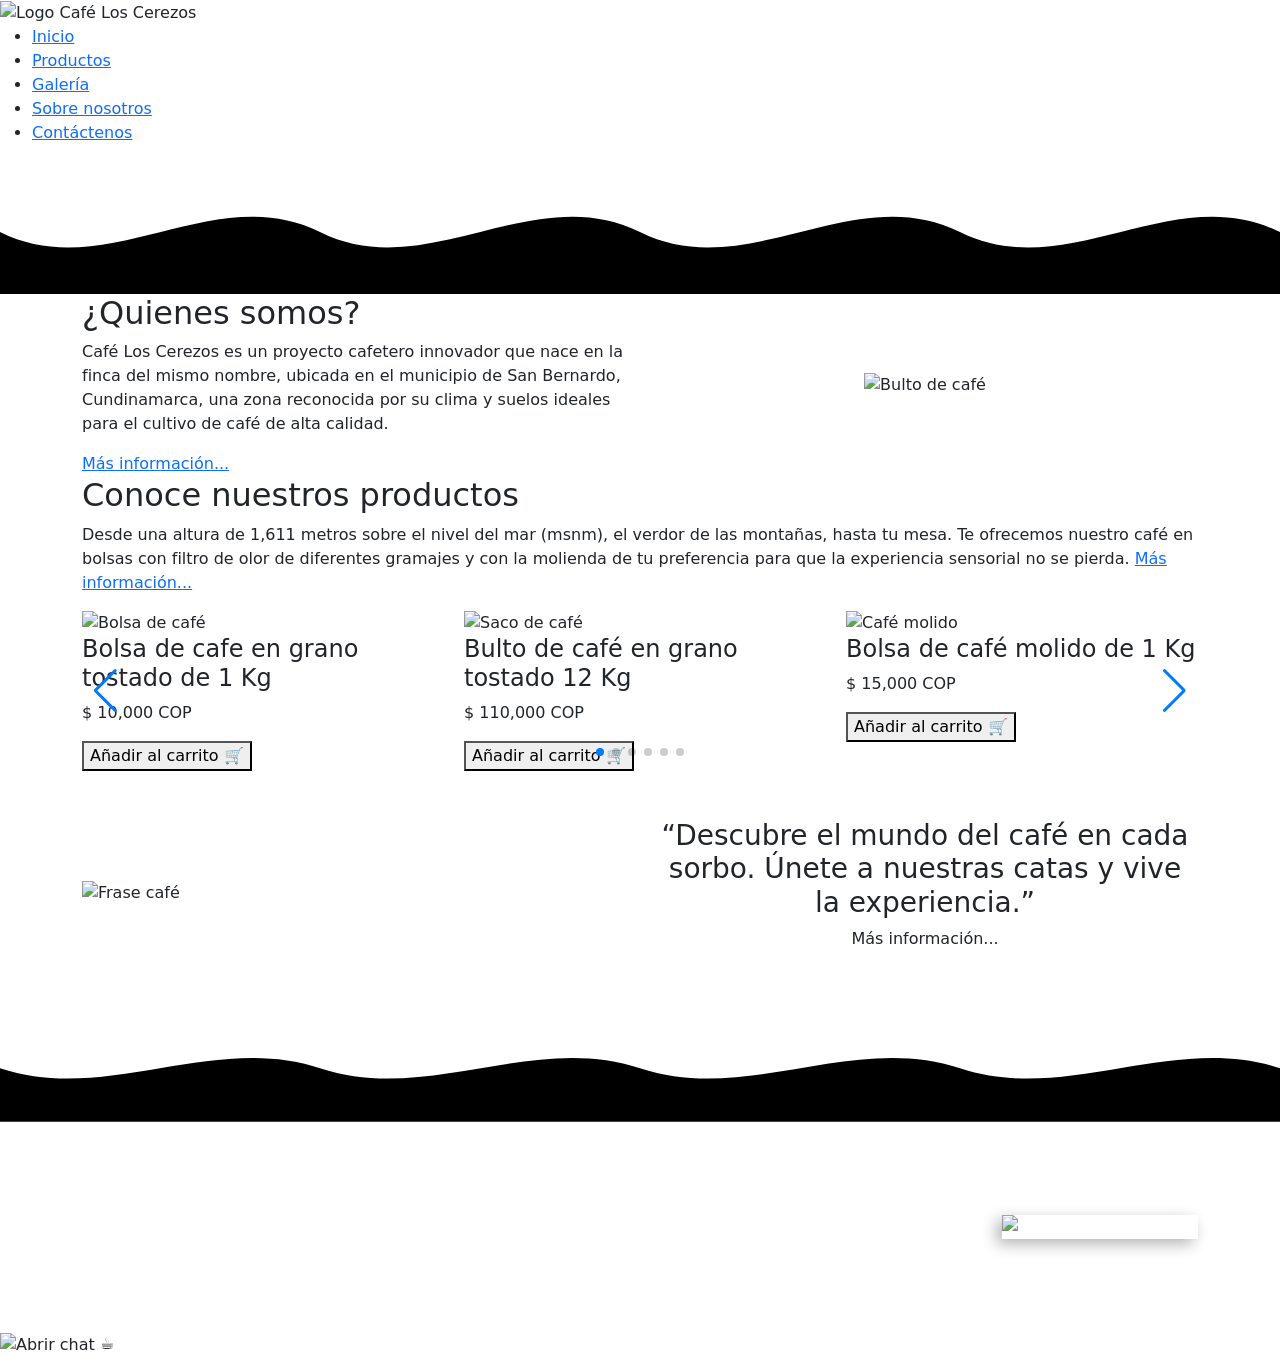
==== templates/index.html @ 47f3bdf9 "Add files via upload" ====
<!DOCTYPE html>
<html lang="es">

<head>
    <meta charset="UTF-8">
    <meta name="viewport" content="width=device-width, initial-scale=1">
    <title>Café Los Cerezos</title>

    <!-- FAVICON -->
    <link rel="icon" href="Logo-cafe.png" type="image/png">

    <!-- TIPOGRAFÍA -->
    <link href="https://fonts.googleapis.com/css2?family=Caveat+Brush&display=swap" rel="stylesheet">

    <!-- ESTILOS -->
    <link href="https://cdn.jsdelivr.net/npm/bootstrap@5.3.2/dist/css/bootstrap.min.css" rel="stylesheet">
    
    <!-- NUEVO: ESTILOS DE SWIPER (SLIDER HORIZONTAL) -->
    <link rel="stylesheet" href="https://cdn.jsdelivr.net/npm/swiper@11/swiper-bundle.min.css" />
    
    <link rel="stylesheet" href="inicio.css">

    <!-- ICONOS DE BOOTSTRAP -->
    <link rel="stylesheet" href="https://cdn.jsdelivr.net/npm/bootstrap-icons@1.11.3/font/bootstrap-icons.min.css">

</head>

<body>

<!-- PORTADA -->
<header class="hero">
    <!-- LOGO -->
    <div class="logo-vertical">
        <img src="Logo-cafe.png" alt="Logo Café Los Cerezos">
    </div>

  <!-- MENÚ-->
<nav class="menu">
    <ul>
        <li><a href="index.html">Inicio</a></li>
        <!-- Te lleva a la sección de productos en el inicio -->
        <li><a href="index.html#productos">Productos</a></li> 
        <!-- Te lleva a la página independiente de galería -->
        <li><a href="Galeria.html">Galería</a></li>
        <!-- Te lleva a la sección de Quiénes Somos en el inicio -->
        <li><a href="index.html#quienes">Sobre nosotros</a></li>
        <!-- Te lleva al footer de contacto en el inicio -->
        <li><a href="index.html#contacto">Contáctenos</a></li>
    </ul>
</nav>

    <!-- ONDA -->
    <div class="onda-svg">
        <svg viewBox="0 0 1440 150" preserveAspectRatio="none">
            <path d="M0,80 
            C120,140 240,20 360,80 
            C480,140 600,20 720,80 
            C840,140 960,20 1080,80 
            C1200,140 1320,20 1440,80 
            L1440,150 L0,150 Z">
            </path>
        </svg>
    </div>

</header>

<!-- CONTENIDO -->
<div class="contenido">

<!-- QUIÉNES SOMOS -->
    <section id="quienes" class="quienes">
        <div class="container">
             <div class="row align-items-center"> 

                <!-- Columna de Texto -->
                <div class="col-md-6">
                    
                    <!-- El título de quienes somos -->
                    <h2 class="titulo-quienes">¿Quienes somos?</h2>
                    
                    <!-- Tarjeta de Texto debajo -->
                    <div class="card-texto-quienes">
                        <p class="parrafo-quienes">
                            Café Los Cerezos es un proyecto cafetero innovador que nace en la finca del mismo nombre, ubicada en el municipio de San Bernardo, Cundinamarca, una zona reconocida por su clima y suelos ideales para el cultivo de café de alta calidad.
                        </p>
                        <a href="#" class="link-quienes-mas">Más información...</a>
                    </div>

                </div>

                <!-- Columna de Imagen -->
                <div class="col-md-6 text-center">
                    <img src="Cafe y taza.png" class="img-cafe-quienes" alt="Bulto de café">
                </div>

            </div>
        </div>
    </section>

    <!-- PRODUCTOS -->
<section id="productos" class="container">

        <!-- CONTENEDOR PARA CENTRAR EL TÍTULO CON LA FRANJA NARANJA-->
        <div class="contenedor-titulo-productos">
            <h2 class="section-titulo">
                Conoce nuestros productos
            </h2>
        </div>

        <!-- TEXTO DESCRIPCIÓN -->
        <p class="text-intro-productos">
            Desde una altura de 1,611 metros sobre el nivel del mar (msnm), el verdor de las montañas, hasta tu mesa. 
            Te ofrecemos nuestro café en bolsas con filtro de olor de diferentes gramajes y con la molienda de tu preferencia 
            para que la experiencia sensorial no se pierda.
            <a href="#" class="link-mas-info">Más información...</a>
        </p>


        <!-- SLIDER DE PRODUCTOS -->
        <div class="swiper swiper-productos">
            <div class="swiper-wrapper">

                <!-- PRODUCTO 1: Bolsa de cafe -->
                <div class="swiper-slide">
                    <div class="contenedor-producto-mockup">
                        <div class="producto-visual">
                            <div class="circulo-verde-productos">
                                <img src="Bolsa de cafe.png" class="img-producto-dorado" alt="Bolsa de café">
                            </div>
                        </div>
                        <div class="producto-info-container">
                            <div class="tarjeta-blanca-info">
                                <h4 class="producto-titulo-mockup">Bolsa de cafe en grano tostado de 1 Kg</h4>
                                <p class="producto-precio-mockup">$ 10,000 COP</p>
                            </div>
                            <button class="btn-carrito-mockup">
                                <span class="texto-btn">Añadir al carrito</span>
                                <span class="icono-carrito-badge">🛒</span>
                            </button>
                        </div>
                    </div>
                </div>

                <!-- PRODUCTO 2: Bulto de café -->
                <div class="swiper-slide">
                    <div class="contenedor-producto-mockup">
                        <div class="producto-visual">
                            <div class="circulo-verde-productos">
                                <img src="Bulto de cafe.png" class="img-producto-dorado" alt="Saco de café">
                            </div>
                        </div>
                        <div class="producto-info-container">
                            <div class="tarjeta-blanca-info">
                                <h4 class="producto-titulo-mockup">Bulto de café en grano tostado 12 Kg</h4>
                                <p class="producto-precio-mockup">$ 110,000 COP</p>
                            </div>
                            <button class="btn-carrito-mockup">
                                <span class="texto-btn">Añadir al carrito</span>
                                <span class="icono-carrito-badge">🛒</span>
                            </button>
                        </div>
                    </div>
                </div>

                <!-- PRODUCTO 3: Bolsa de café molido -->
                <div class="swiper-slide">
                    <div class="contenedor-producto-mockup">
                        <div class="producto-visual">
                            <div class="circulo-verde-productos">
                                <img src="Cafe molido.png" class="img-producto-dorado" alt="Café molido">
                            </div>
                        </div>
                        <div class="producto-info-container">
                            <div class="tarjeta-blanca-info">
                                <h4 class="producto-titulo-mockup">Bolsa de café molido de 1 Kg</h4>
                                <p class="producto-precio-mockup">$ 15,000 COP</p>
                            </div>
                            <button class="btn-carrito-mockup">
                                <span class="texto-btn">Añadir al carrito</span>
                                <span class="icono-carrito-badge">🛒</span>
                            </button>
                        </div>
                    </div>
                </div>
                <!-- PRODUCTO 4: Taza de cafe -->
                <div class="swiper-slide">
                    <div class="contenedor-producto-mockup">
                        <div class="producto-visual">
                            <div class="circulo-verde-productos">
                                <img src="Taza de cafe.png" class="img-producto-dorado" alt="Taza de cafe">
                            </div>
                        </div>
                        <div class="producto-info-container">
                            <div class="tarjeta-blanca-info">
                                <h4 class="producto-titulo-mockup">Taza de cafe</h4>
                                <p class="producto-precio-mockup">$ 30,000 COP</p>
                            </div>
                            <button class="btn-carrito-mockup">
                                <span class="texto-btn">Añadir al carrito</span>
                                <span class="icono-carrito-badge">🛒</span>
                            </button>
                        </div>
                    </div>
                </div>
                <!-- PRODUCTO 5: Vaso para bebidas calientes o frias-->
                <div class="swiper-slide">
                    <div class="contenedor-producto-mockup">
                        <div class="producto-visual">
                            <div class="circulo-verde-productos">
                                <img src="Vaso para bebidas calientes o frias.png" class="img-producto-dorado" alt="Vaso para bebidas frias o calientes">
                            </div>
                        </div>
                        <div class="producto-info-container">
                            <div class="tarjeta-blanca-info">
                                <h4 class="producto-titulo-mockup">Vaso para bebidas calientes o frias</h4>
                                <p class="producto-precio-mockup">$ 45,000 COP</p>
                            </div>
                            <button class="btn-carrito-mockup">
                                <span class="texto-btn">Añadir al carrito</span>
                                <span class="icono-carrito-badge">🛒</span>
                            </button>
                        </div>
                    </div>
                </div>
                <!-- PRODUCTO 2: Gorras personalizadas -->
                <div class="swiper-slide">
                    <div class="contenedor-producto-mockup">
                        <div class="producto-visual">
                            <div class="circulo-verde-productos">
                                <img src="Gorras personalizadas.png" class="img-producto-dorado" alt="Gorras personalizadas">
                            </div>
                        </div>
                        <div class="producto-info-container">
                            <div class="tarjeta-blanca-info">
                                <h4 class="producto-titulo-mockup">Gorras personalizadas</h4>
                                <p class="producto-precio-mockup">$ 50,000 COP</p>
                            </div>
                            <button class="btn-carrito-mockup">
                                <span class="texto-btn">Añadir al carrito</span>
                                <span class="icono-carrito-badge">🛒</span>
                            </button>
                        </div>
                    </div>
                </div>
            </div> <!-- Cierre -->

            <!-- ELEMENTOS DE NAVEGACIÓN Y PAGINACIÓN DE SWIPER -->

            <div class="swiper-pagination"></div>
            <div class="swiper-button-next"></div>
            <div class="swiper-button-prev"></div>
        </div>

    </section>
</div>

<!-- FRASE -->
<section class="frase-cafe my-5">
    <div class="container">
        <div class="row align-items-center">
            <!-- IMAGEN -->
            <div class="col-md-6">
                <img src="Bulto de cafe.png" class="img-fluid img-frase" alt="Frase café">
            </div>
            <!-- TEXTO -->
            <div class="col-md-6 text-center">
                <h3 class="texto-frase">
                    “Descubre el mundo del café en cada sorbo.
                    Únete a nuestras catas y vive la experiencia.”
                </h3>
                <p class="mas-info">
                    Más información...
                </p>
            </div>
        </div>
    </div>
</section>

<!-- ONDA FOOTER -->
<div class="onda-footer">
    <svg viewBox="0 0 1440 120" preserveAspectRatio="none">
        <path d="M0,60 
        C120,100 240,20 360,60 
        C480,100 600,20 720,60 
        C840,100 960,20 1080,60 
        C1200,100 1320,20 1440,60 
        L1440,120 L0,120 Z">
        </path>
    </svg>
</div>

<!-- FOOTER -->
<footer id="contacto" class="footer-cafe text-white py-5">
    <div class="container">
        <div class="row align-items-center">
            <!-- Columna Izquierda: Datos de contacto -->
            <div class="col-md-8 text-start">
    <div class="row g-4">
        <!-- Correo -->
        <div class="col-sm-6 d-flex align-items-center">
            <div class="border rounded-circle d-flex align-items-center justify-content-center me-3" style="width: 45px; height: 45px; border-color: rgba(255,255,255,0.3) !important;">
                <i class="bi bi-envelope fs-5"></i>
            </div>
            <div>
                <p class="mb-0 fw-bold" style="font-size: 0.85rem; opacity: 0.8;">Correo electrónico</p>
                <p class="mb-0">cafeloscerezos@gmail.com</p>
            </div>
        </div>
        <!-- Teléfono -->
        <div class="col-sm-6 d-flex align-items-center">
            <div class="border rounded-circle d-flex align-items-center justify-content-center me-3" style="width: 45px; height: 45px; border-color: rgba(255,255,255,0.3) !important;">
                <i class="bi bi-telephone fs-5"></i>
            </div>
            <div>
                <p class="mb-0 fw-bold" style="font-size: 0.85rem; opacity: 0.8;">Teléfono</p>
                <p class="mb-0">3215413928</p>
            </div>
        </div>
        <!-- Web -->
        <div class="col-sm-6 d-flex align-items-center">
            <div class="border rounded-circle d-flex align-items-center justify-content-center me-3" style="width: 45px; height: 45px; border-color: rgba(255,255,255,0.3) !important;">
                <i class="bi bi-globe fs-5"></i>
            </div>
            <div>
                <p class="mb-0 fw-bold" style="font-size: 0.85rem; opacity: 0.8;">Página web</p>
                <p class="mb-0">www.cafeloscerezos.com</p>
            </div>
        </div>
        <!-- Instagram -->
        <div class="col-sm-6 d-flex align-items-center">
            <div class="border rounded-circle d-flex align-items-center justify-content-center me-3" style="width: 45px; height: 45px; border-color: rgba(255,255,255,0.3) !important;">
                <i class="bi bi-instagram fs-5"></i>
            </div>
            <div>
                <p class="mb-0 fw-bold" style="font-size: 0.85rem; opacity: 0.8;">Instagram</p>
                <p class="mb-0">@cafeloscerezos</p>
            </div>
        </div>
    </div>
</div>

            <!-- Columna Derecha: Bloque del Logo -->
            <div class="col-md-4 text-md-end text-center mt-4 mt-md-0">
                  <div class="marca-footer d-inline-block">
                   <img src="Logo-cafe.png" alt="Logo Café Los Cerezos" style="width: 150px; box-shadow: -5px 5px 15px rgba(0, 0, 0, 0.3);">
            </div>
          </div>
        </div>
    </div>
</footer>

<!-- BOOTSTRAP -->
<script src="https://cdn.jsdelivr.net/npm/bootstrap@5.3.2/dist/js/bootstrap.bundle.min.js"></script>

<!-- NUEVO: SCRIPT DE SWIPER FUNCIONAMIENTO Y CARRUSEL -->
<script src="https://cdn.jsdelivr.net/npm/swiper@11/swiper-bundle.min.js"></script>

<!-- SCRIPT CHATBOT-->
<script>


// 1. INICIALIZAR SWIPER PARA LOS PRODUCTOS
const swiperProductos = new Swiper('.swiper-productos', {
    slidesPerView: 1,      /* 1 producto en pantallas móviles */
    spaceBetween: 20,     /* Espacio entre productos */
    loop: true,            /* Infinito */
    grabCursor: true,      /* Cursor mano */
    

    // MOVIMIENTO AUTOMÁTICO //

    autoplay: {
        delay: 3000,                  /* Se desliza cada 3 segundos*/
        disableOnInteraction: false,   /* No se detiene aunque el usuario lo mueva manualmente */
    },
    // FIN //

    navigation: {
        nextEl: '.swiper-button-next',
        prevEl: '.swiper-button-prev',
    },
    pagination: {
        el: '.swiper-pagination',
        clickable: true,
    },
    breakpoints: {
        768: {
            slidesPerView: 2, /* 2 productos en tablets */
            spaceBetween: 30
        },
        992: {
            slidesPerView: 3, /* 3 productos en computadoras */
            spaceBetween: 30
        }
    }
});


// 2. FUNCIONES DEL CHATBOT

function enviarMensaje() {
    let input = document.getElementById("mensaje");
    let mensaje = input.value.trim();
    let chat = document.getElementById("chat");

    if (mensaje === "") return;

    chat.innerHTML += `
        <div class="mensaje-user">${mensaje}</div>
    `;

    fetch("http://127.0.0.1:5000/chat", {
        method: "POST",
        headers: {
            "Content-Type": "application/json"
        },
        body: JSON.stringify({
            mensaje: mensaje
        })
    })
    .then(res => res.json())
    .then(data => {
        let respuesta = data.respuesta;
        let respuestaConLinks = respuesta.replace(
            /(https?:\/\/[^\s]+)/g,
            '<br><a href="$1" target="_blank" class="btn-link-chat">Abrir enlace ☕</a>'
        );

        chat.innerHTML += `
            <div class="mensaje-bot">${respuestaConLinks}</div>
        `;
        chat.scrollTop = chat.scrollHeight;
    })
    .catch(error => {
        console.error("Error:", error);
        chat.innerHTML += `
            <div class="mensaje-bot">
                Alejandra está fuera de servicio un momento ☕
            </div>
        `;
    });

    input.value = "";
}

// ENTER PARA ENVIAR MENSAJE

document.getElementById("mensaje").addEventListener("keypress", function(e) {
    if (e.key === "Enter") {
        enviarMensaje();
    }
});

// SALUDO AUTOMÁTICO AL CARGAR
window.onload = function() {
    let chat = document.getElementById("chat");
    chat.innerHTML += `
        <div class="mensaje-bot">
            ¡Hola! ☕ Soy Alejandra, tu barista virtual.
            ¿Te gustaría conocer nuestra historia o ver nuestros productos?
        </div>
    `;
};

// FUNCIÓN PARA MOSTRAR O OCULTAR LA VENTANA DE CHAT
function toggleChat() {
    let chatBox = document.getElementById("miChatBox");
    let chatToggle = document.querySelector(".chat-toggle");
    
    // Si la ventana está oculta, la mostramos y ocultamos el botón flotante
    if (chatBox.style.display === "none" || chatBox.style.display === "") {
        chatBox.style.display = "flex";
        chatToggle.style.display = "none";
    } else {
        // Si la ventana está abierta, la ocultamos y volvemos a mostrar el botón flotante
        chatBox.style.display = "none";
        chatToggle.style.display = "flex";
    }
}

</script>

<!-- BOTÓN FLOTANTE PARA ABRIR EL CHAT -->
<div class="chat-toggle" onclick="toggleChat()">
    <img src="Alejandra-avatar.jpeg" alt="Abrir chat" class="avatar-toggle">
    <span class="chat-badge-icon">☕</span>
</div>

<!-- CHATBOT -->
<div class="chat-box" id="miChatBox" style="display: none;">

    <div class="chat-header">
        <div class="avatar-container">
            <img src="Alejandra-avatar.jpeg" alt="Alejandra Barista Virtual" class="avatar-img">
        </div>
        <div class="chat-header-info">
            <span class="chat-name">Alejandra</span>
            <span class="chat-status">Barista Virtual</span>
        </div>
        <!-- BOTO DE CERRAR-->
        <button class="btn-cerrar-chat" onclick="toggleChat()">&times;</button>
    </div>

    <!-- IMPUT -->
    <div id="chat"></div>

    <input type="text" id="mensaje" placeholder="Escribe tu mensaje...">

    <button id="btn-enviar" onclick="enviarMensaje()">
        Enviar
    </button>

</div>

</body>
</html>
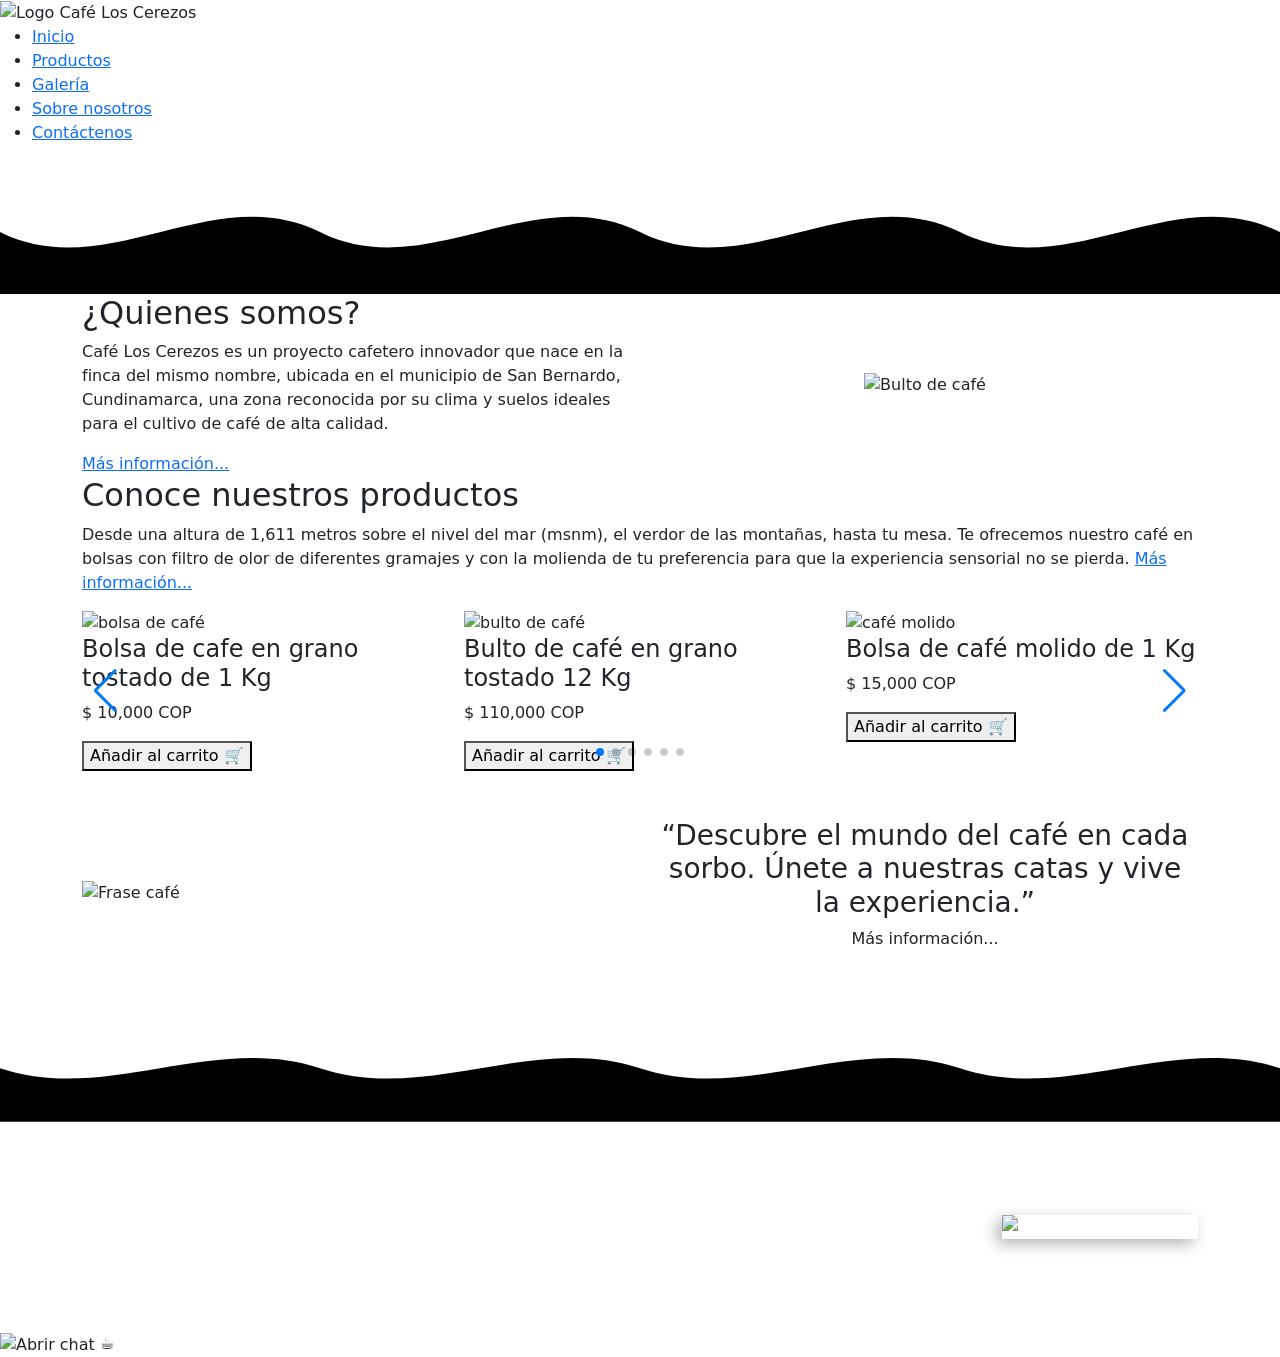
==== commit 0b4aefa3: "Update index.html" ====
--- a/templates/index.html
+++ b/templates/index.html
@@ -7,7 +7,7 @@
     <title>Café Los Cerezos</title>
 
     <!-- FAVICON -->
-    <link rel="icon" href="Logo-cafe.png" type="image/png">
+    <link rel="icon" href="logo-cafe.png" type="image/png">
 
     <!-- TIPOGRAFÍA -->
     <link href="https://fonts.googleapis.com/css2?family=Caveat+Brush&display=swap" rel="stylesheet">
@@ -31,7 +31,7 @@
 <header class="hero">
     <!-- LOGO -->
     <div class="logo-vertical">
-        <img src="Logo-cafe.png" alt="Logo Café Los Cerezos">
+        <img src="logo-cafe.png" alt="Logo Café Los Cerezos">
     </div>
 
   <!-- MENÚ-->
@@ -41,7 +41,7 @@
         <!-- Te lleva a la sección de productos en el inicio -->
         <li><a href="index.html#productos">Productos</a></li> 
         <!-- Te lleva a la página independiente de galería -->
-        <li><a href="Galeria.html">Galería</a></li>
+        <li><a href="galeria.html">Galería</a></li>
         <!-- Te lleva a la sección de Quiénes Somos en el inicio -->
         <li><a href="index.html#quienes">Sobre nosotros</a></li>
         <!-- Te lleva al footer de contacto en el inicio -->
@@ -90,7 +90,7 @@
 
                 <!-- Columna de Imagen -->
                 <div class="col-md-6 text-center">
-                    <img src="Cafe y taza.png" class="img-cafe-quienes" alt="Bulto de café">
+                    <img src="cafe y taza.png" class="img-cafe-quienes" alt="Bulto de café">
                 </div>
 
             </div>
@@ -125,7 +125,7 @@
                     <div class="contenedor-producto-mockup">
                         <div class="producto-visual">
                             <div class="circulo-verde-productos">
-                                <img src="Bolsa de cafe.png" class="img-producto-dorado" alt="Bolsa de café">
+                                <img src="bolsa de cafe.png" class="img-producto-dorado" alt="bolsa de café">
                             </div>
                         </div>
                         <div class="producto-info-container">
@@ -146,7 +146,7 @@
                     <div class="contenedor-producto-mockup">
                         <div class="producto-visual">
                             <div class="circulo-verde-productos">
-                                <img src="Bulto de cafe.png" class="img-producto-dorado" alt="Saco de café">
+                                <img src="bulto de cafe.png" class="img-producto-dorado" alt="bulto de café">
                             </div>
                         </div>
                         <div class="producto-info-container">
@@ -167,7 +167,7 @@
                     <div class="contenedor-producto-mockup">
                         <div class="producto-visual">
                             <div class="circulo-verde-productos">
-                                <img src="Cafe molido.png" class="img-producto-dorado" alt="Café molido">
+                                <img src="cafe molido.png" class="img-producto-dorado" alt="café molido">
                             </div>
                         </div>
                         <div class="producto-info-container">
@@ -187,7 +187,7 @@
                     <div class="contenedor-producto-mockup">
                         <div class="producto-visual">
                             <div class="circulo-verde-productos">
-                                <img src="Taza de cafe.png" class="img-producto-dorado" alt="Taza de cafe">
+                                <img src="taza de cafe.png" class="img-producto-dorado" alt="taza de cafe">
                             </div>
                         </div>
                         <div class="producto-info-container">
@@ -207,7 +207,7 @@
                     <div class="contenedor-producto-mockup">
                         <div class="producto-visual">
                             <div class="circulo-verde-productos">
-                                <img src="Vaso para bebidas calientes o frias.png" class="img-producto-dorado" alt="Vaso para bebidas frias o calientes">
+                                <img src="vaso para bebidas calientes o frias.png" class="img-producto-dorado" alt="vaso para bebidas frias o calientes">
                             </div>
                         </div>
                         <div class="producto-info-container">
@@ -227,7 +227,7 @@
                     <div class="contenedor-producto-mockup">
                         <div class="producto-visual">
                             <div class="circulo-verde-productos">
-                                <img src="Gorras personalizadas.png" class="img-producto-dorado" alt="Gorras personalizadas">
+                                <img src="gorras personalizadas.png" class="img-producto-dorado" alt="gorras personalizadas">
                             </div>
                         </div>
                         <div class="producto-info-container">
@@ -260,7 +260,7 @@
         <div class="row align-items-center">
             <!-- IMAGEN -->
             <div class="col-md-6">
-                <img src="Bulto de cafe.png" class="img-fluid img-frase" alt="Frase café">
+                <img src="bulto de cafe.png" class="img-fluid img-frase" alt="Frase café">
             </div>
             <!-- TEXTO -->
             <div class="col-md-6 text-center">
@@ -342,7 +342,7 @@
             <!-- Columna Derecha: Bloque del Logo -->
             <div class="col-md-4 text-md-end text-center mt-4 mt-md-0">
                   <div class="marca-footer d-inline-block">
-                   <img src="Logo-cafe.png" alt="Logo Café Los Cerezos" style="width: 150px; box-shadow: -5px 5px 15px rgba(0, 0, 0, 0.3);">
+                   <img src="logo-cafe.png" alt="Logo Café Los Cerezos" style="width: 150px; box-shadow: -5px 5px 15px rgba(0, 0, 0, 0.3);">
             </div>
           </div>
         </div>
@@ -482,7 +482,7 @@
 
 <!-- BOTÓN FLOTANTE PARA ABRIR EL CHAT -->
 <div class="chat-toggle" onclick="toggleChat()">
-    <img src="Alejandra-avatar.jpeg" alt="Abrir chat" class="avatar-toggle">
+    <img src="alejandra-avatar.jpeg" alt="Abrir chat" class="avatar-toggle">
     <span class="chat-badge-icon">☕</span>
 </div>
 
@@ -491,7 +491,7 @@
 
     <div class="chat-header">
         <div class="avatar-container">
-            <img src="Alejandra-avatar.jpeg" alt="Alejandra Barista Virtual" class="avatar-img">
+            <img src="alejandra-avatar.jpeg" alt="Alejandra Barista Virtual" class="avatar-img">
         </div>
         <div class="chat-header-info">
             <span class="chat-name">Alejandra</span>
@@ -513,4 +513,4 @@
 </div>
 
 </body>
-</html>+</html>
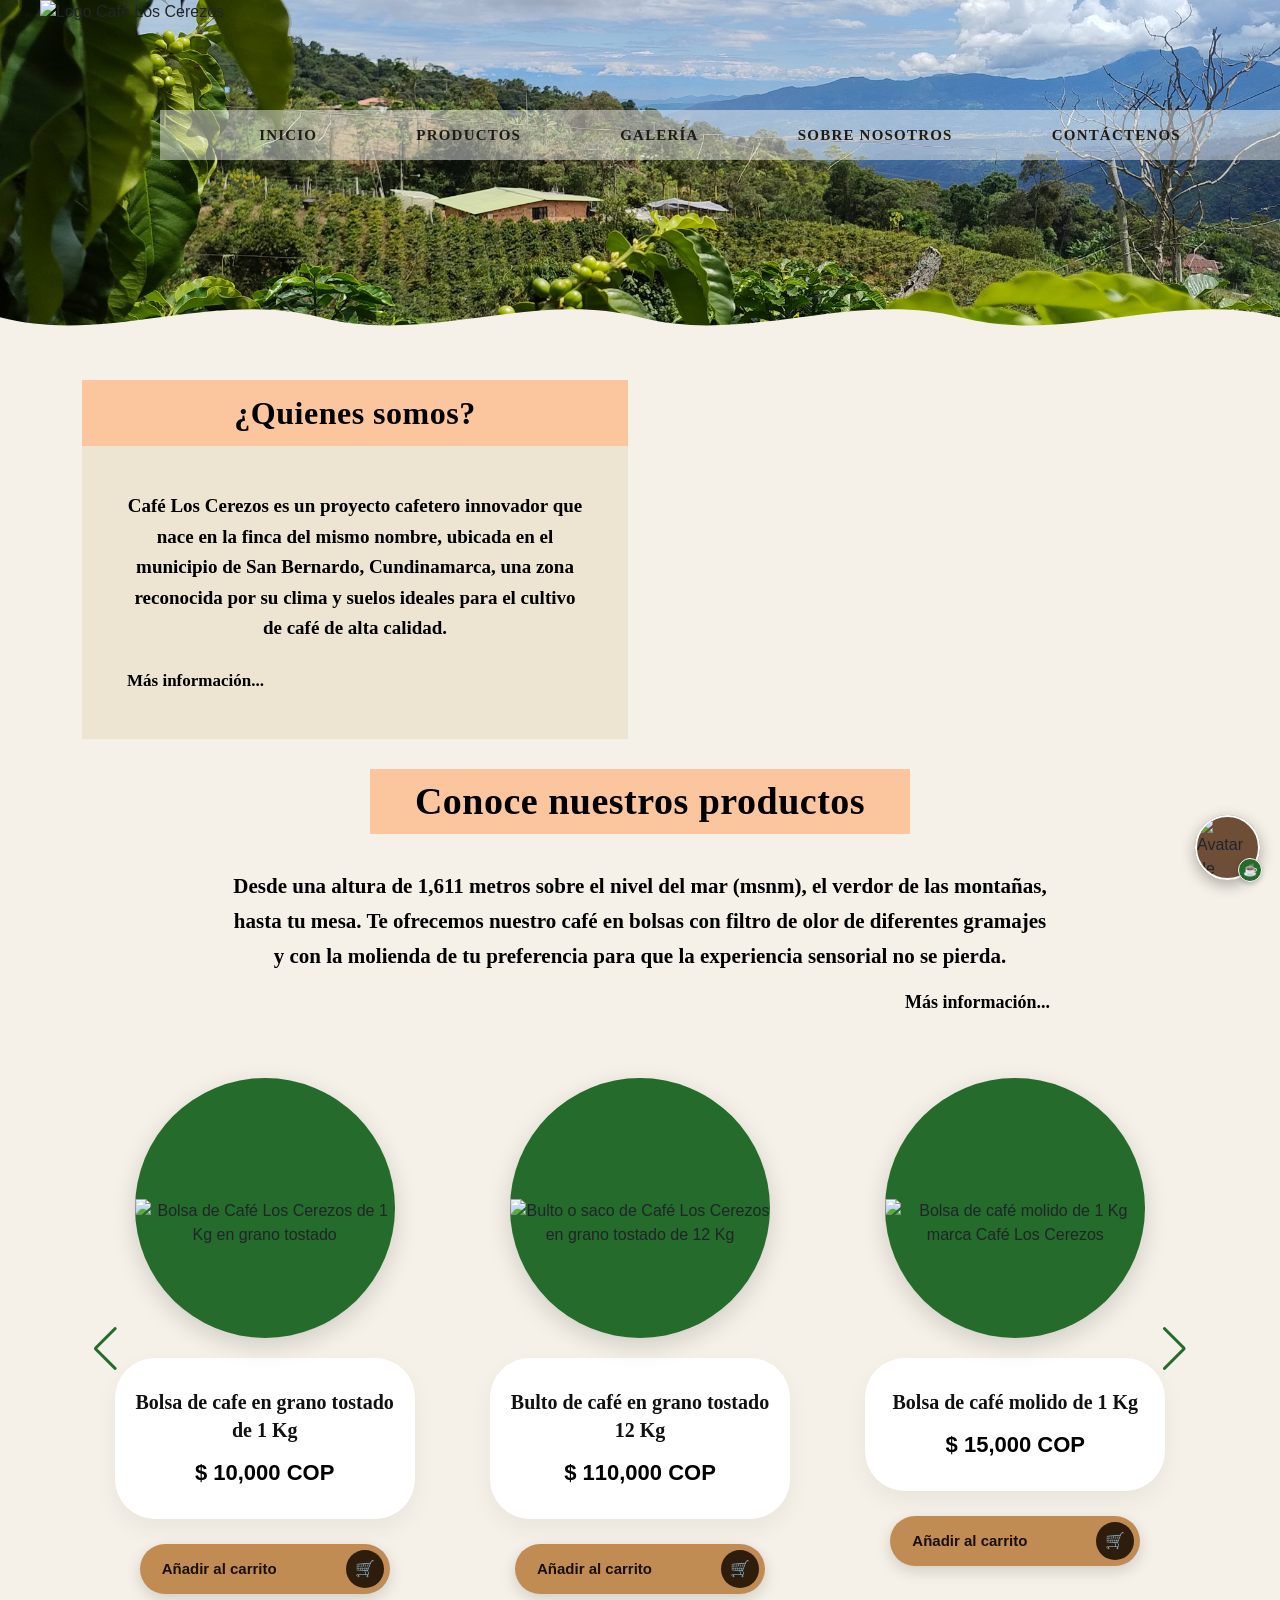
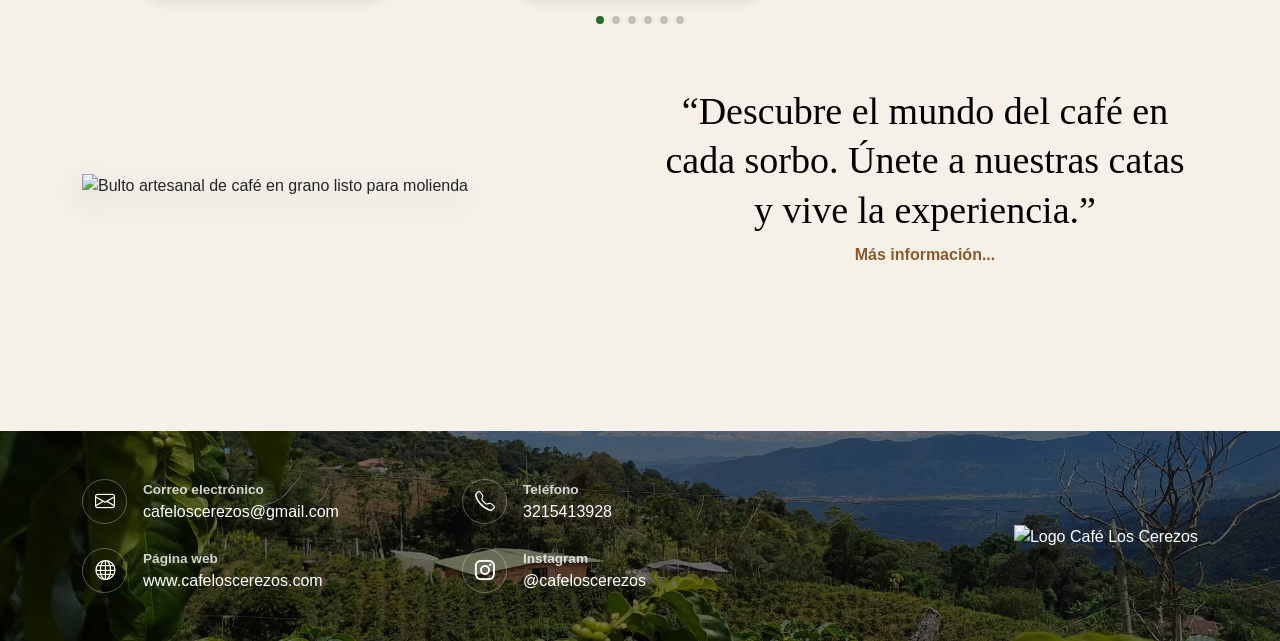
==== commit e6e4ba59: "Sincronizacion completa del proyecto con optimizacion SEO y Flask" ====
--- a/templates/index.html
+++ b/templates/index.html
@@ -1,516 +1,550 @@
-<!DOCTYPE html>
-<html lang="es">
-
-<head>
-    <meta charset="UTF-8">
-    <meta name="viewport" content="width=device-width, initial-scale=1">
-    <title>Café Los Cerezos</title>
-
-    <!-- FAVICON -->
-    <link rel="icon" href="logo-cafe.png" type="image/png">
-
-    <!-- TIPOGRAFÍA -->
-    <link href="https://fonts.googleapis.com/css2?family=Caveat+Brush&display=swap" rel="stylesheet">
-
-    <!-- ESTILOS -->
-    <link href="https://cdn.jsdelivr.net/npm/bootstrap@5.3.2/dist/css/bootstrap.min.css" rel="stylesheet">
-    
-    <!-- NUEVO: ESTILOS DE SWIPER (SLIDER HORIZONTAL) -->
-    <link rel="stylesheet" href="https://cdn.jsdelivr.net/npm/swiper@11/swiper-bundle.min.css" />
-    
-    <link rel="stylesheet" href="inicio.css">
-
-    <!-- ICONOS DE BOOTSTRAP -->
-    <link rel="stylesheet" href="https://cdn.jsdelivr.net/npm/bootstrap-icons@1.11.3/font/bootstrap-icons.min.css">
-
-</head>
-
-<body>
-
-<!-- PORTADA -->
-<header class="hero">
-    <!-- LOGO -->
-    <div class="logo-vertical">
-        <img src="logo-cafe.png" alt="Logo Café Los Cerezos">
-    </div>
-
-  <!-- MENÚ-->
-<nav class="menu">
-    <ul>
-        <li><a href="index.html">Inicio</a></li>
-        <!-- Te lleva a la sección de productos en el inicio -->
-        <li><a href="index.html#productos">Productos</a></li> 
-        <!-- Te lleva a la página independiente de galería -->
-        <li><a href="galeria.html">Galería</a></li>
-        <!-- Te lleva a la sección de Quiénes Somos en el inicio -->
-        <li><a href="index.html#quienes">Sobre nosotros</a></li>
-        <!-- Te lleva al footer de contacto en el inicio -->
-        <li><a href="index.html#contacto">Contáctenos</a></li>
-    </ul>
-</nav>
-
-    <!-- ONDA -->
-    <div class="onda-svg">
-        <svg viewBox="0 0 1440 150" preserveAspectRatio="none">
-            <path d="M0,80 
-            C120,140 240,20 360,80 
-            C480,140 600,20 720,80 
-            C840,140 960,20 1080,80 
-            C1200,140 1320,20 1440,80 
-            L1440,150 L0,150 Z">
-            </path>
-        </svg>
-    </div>
-
-</header>
-
-<!-- CONTENIDO -->
-<div class="contenido">
-
-<!-- QUIÉNES SOMOS -->
-    <section id="quienes" class="quienes">
-        <div class="container">
-             <div class="row align-items-center"> 
-
-                <!-- Columna de Texto -->
-                <div class="col-md-6">
-                    
-                    <!-- El título de quienes somos -->
-                    <h2 class="titulo-quienes">¿Quienes somos?</h2>
-                    
-                    <!-- Tarjeta de Texto debajo -->
-                    <div class="card-texto-quienes">
-                        <p class="parrafo-quienes">
-                            Café Los Cerezos es un proyecto cafetero innovador que nace en la finca del mismo nombre, ubicada en el municipio de San Bernardo, Cundinamarca, una zona reconocida por su clima y suelos ideales para el cultivo de café de alta calidad.
-                        </p>
-                        <a href="#" class="link-quienes-mas">Más información...</a>
-                    </div>
-
-                </div>
-
-                <!-- Columna de Imagen -->
-                <div class="col-md-6 text-center">
-                    <img src="cafe y taza.png" class="img-cafe-quienes" alt="Bulto de café">
-                </div>
-
-            </div>
-        </div>
-    </section>
-
-    <!-- PRODUCTOS -->
-<section id="productos" class="container">
-
-        <!-- CONTENEDOR PARA CENTRAR EL TÍTULO CON LA FRANJA NARANJA-->
-        <div class="contenedor-titulo-productos">
-            <h2 class="section-titulo">
-                Conoce nuestros productos
-            </h2>
-        </div>
-
-        <!-- TEXTO DESCRIPCIÓN -->
-        <p class="text-intro-productos">
-            Desde una altura de 1,611 metros sobre el nivel del mar (msnm), el verdor de las montañas, hasta tu mesa. 
-            Te ofrecemos nuestro café en bolsas con filtro de olor de diferentes gramajes y con la molienda de tu preferencia 
-            para que la experiencia sensorial no se pierda.
-            <a href="#" class="link-mas-info">Más información...</a>
-        </p>
-
-
-        <!-- SLIDER DE PRODUCTOS -->
-        <div class="swiper swiper-productos">
-            <div class="swiper-wrapper">
-
-                <!-- PRODUCTO 1: Bolsa de cafe -->
-                <div class="swiper-slide">
-                    <div class="contenedor-producto-mockup">
-                        <div class="producto-visual">
-                            <div class="circulo-verde-productos">
-                                <img src="bolsa de cafe.png" class="img-producto-dorado" alt="bolsa de café">
-                            </div>
-                        </div>
-                        <div class="producto-info-container">
-                            <div class="tarjeta-blanca-info">
-                                <h4 class="producto-titulo-mockup">Bolsa de cafe en grano tostado de 1 Kg</h4>
-                                <p class="producto-precio-mockup">$ 10,000 COP</p>
-                            </div>
-                            <button class="btn-carrito-mockup">
-                                <span class="texto-btn">Añadir al carrito</span>
-                                <span class="icono-carrito-badge">🛒</span>
-                            </button>
-                        </div>
-                    </div>
-                </div>
-
-                <!-- PRODUCTO 2: Bulto de café -->
-                <div class="swiper-slide">
-                    <div class="contenedor-producto-mockup">
-                        <div class="producto-visual">
-                            <div class="circulo-verde-productos">
-                                <img src="bulto de cafe.png" class="img-producto-dorado" alt="bulto de café">
-                            </div>
-                        </div>
-                        <div class="producto-info-container">
-                            <div class="tarjeta-blanca-info">
-                                <h4 class="producto-titulo-mockup">Bulto de café en grano tostado 12 Kg</h4>
-                                <p class="producto-precio-mockup">$ 110,000 COP</p>
-                            </div>
-                            <button class="btn-carrito-mockup">
-                                <span class="texto-btn">Añadir al carrito</span>
-                                <span class="icono-carrito-badge">🛒</span>
-                            </button>
-                        </div>
-                    </div>
-                </div>
-
-                <!-- PRODUCTO 3: Bolsa de café molido -->
-                <div class="swiper-slide">
-                    <div class="contenedor-producto-mockup">
-                        <div class="producto-visual">
-                            <div class="circulo-verde-productos">
-                                <img src="cafe molido.png" class="img-producto-dorado" alt="café molido">
-                            </div>
-                        </div>
-                        <div class="producto-info-container">
-                            <div class="tarjeta-blanca-info">
-                                <h4 class="producto-titulo-mockup">Bolsa de café molido de 1 Kg</h4>
-                                <p class="producto-precio-mockup">$ 15,000 COP</p>
-                            </div>
-                            <button class="btn-carrito-mockup">
-                                <span class="texto-btn">Añadir al carrito</span>
-                                <span class="icono-carrito-badge">🛒</span>
-                            </button>
-                        </div>
-                    </div>
-                </div>
-                <!-- PRODUCTO 4: Taza de cafe -->
-                <div class="swiper-slide">
-                    <div class="contenedor-producto-mockup">
-                        <div class="producto-visual">
-                            <div class="circulo-verde-productos">
-                                <img src="taza de cafe.png" class="img-producto-dorado" alt="taza de cafe">
-                            </div>
-                        </div>
-                        <div class="producto-info-container">
-                            <div class="tarjeta-blanca-info">
-                                <h4 class="producto-titulo-mockup">Taza de cafe</h4>
-                                <p class="producto-precio-mockup">$ 30,000 COP</p>
-                            </div>
-                            <button class="btn-carrito-mockup">
-                                <span class="texto-btn">Añadir al carrito</span>
-                                <span class="icono-carrito-badge">🛒</span>
-                            </button>
-                        </div>
-                    </div>
-                </div>
-                <!-- PRODUCTO 5: Vaso para bebidas calientes o frias-->
-                <div class="swiper-slide">
-                    <div class="contenedor-producto-mockup">
-                        <div class="producto-visual">
-                            <div class="circulo-verde-productos">
-                                <img src="vaso para bebidas calientes o frias.png" class="img-producto-dorado" alt="vaso para bebidas frias o calientes">
-                            </div>
-                        </div>
-                        <div class="producto-info-container">
-                            <div class="tarjeta-blanca-info">
-                                <h4 class="producto-titulo-mockup">Vaso para bebidas calientes o frias</h4>
-                                <p class="producto-precio-mockup">$ 45,000 COP</p>
-                            </div>
-                            <button class="btn-carrito-mockup">
-                                <span class="texto-btn">Añadir al carrito</span>
-                                <span class="icono-carrito-badge">🛒</span>
-                            </button>
-                        </div>
-                    </div>
-                </div>
-                <!-- PRODUCTO 2: Gorras personalizadas -->
-                <div class="swiper-slide">
-                    <div class="contenedor-producto-mockup">
-                        <div class="producto-visual">
-                            <div class="circulo-verde-productos">
-                                <img src="gorras personalizadas.png" class="img-producto-dorado" alt="gorras personalizadas">
-                            </div>
-                        </div>
-                        <div class="producto-info-container">
-                            <div class="tarjeta-blanca-info">
-                                <h4 class="producto-titulo-mockup">Gorras personalizadas</h4>
-                                <p class="producto-precio-mockup">$ 50,000 COP</p>
-                            </div>
-                            <button class="btn-carrito-mockup">
-                                <span class="texto-btn">Añadir al carrito</span>
-                                <span class="icono-carrito-badge">🛒</span>
-                            </button>
-                        </div>
-                    </div>
-                </div>
-            </div> <!-- Cierre -->
-
-            <!-- ELEMENTOS DE NAVEGACIÓN Y PAGINACIÓN DE SWIPER -->
-
-            <div class="swiper-pagination"></div>
-            <div class="swiper-button-next"></div>
-            <div class="swiper-button-prev"></div>
-        </div>
-
-    </section>
-</div>
-
-<!-- FRASE -->
-<section class="frase-cafe my-5">
-    <div class="container">
-        <div class="row align-items-center">
-            <!-- IMAGEN -->
-            <div class="col-md-6">
-                <img src="bulto de cafe.png" class="img-fluid img-frase" alt="Frase café">
-            </div>
-            <!-- TEXTO -->
-            <div class="col-md-6 text-center">
-                <h3 class="texto-frase">
-                    “Descubre el mundo del café en cada sorbo.
-                    Únete a nuestras catas y vive la experiencia.”
-                </h3>
-                <p class="mas-info">
-                    Más información...
-                </p>
-            </div>
-        </div>
-    </div>
-</section>
-
-<!-- ONDA FOOTER -->
-<div class="onda-footer">
-    <svg viewBox="0 0 1440 120" preserveAspectRatio="none">
-        <path d="M0,60 
-        C120,100 240,20 360,60 
-        C480,100 600,20 720,60 
-        C840,100 960,20 1080,60 
-        C1200,100 1320,20 1440,60 
-        L1440,120 L0,120 Z">
-        </path>
-    </svg>
-</div>
-
-<!-- FOOTER -->
-<footer id="contacto" class="footer-cafe text-white py-5">
-    <div class="container">
-        <div class="row align-items-center">
-            <!-- Columna Izquierda: Datos de contacto -->
-            <div class="col-md-8 text-start">
-    <div class="row g-4">
-        <!-- Correo -->
-        <div class="col-sm-6 d-flex align-items-center">
-            <div class="border rounded-circle d-flex align-items-center justify-content-center me-3" style="width: 45px; height: 45px; border-color: rgba(255,255,255,0.3) !important;">
-                <i class="bi bi-envelope fs-5"></i>
-            </div>
-            <div>
-                <p class="mb-0 fw-bold" style="font-size: 0.85rem; opacity: 0.8;">Correo electrónico</p>
-                <p class="mb-0">cafeloscerezos@gmail.com</p>
-            </div>
-        </div>
-        <!-- Teléfono -->
-        <div class="col-sm-6 d-flex align-items-center">
-            <div class="border rounded-circle d-flex align-items-center justify-content-center me-3" style="width: 45px; height: 45px; border-color: rgba(255,255,255,0.3) !important;">
-                <i class="bi bi-telephone fs-5"></i>
-            </div>
-            <div>
-                <p class="mb-0 fw-bold" style="font-size: 0.85rem; opacity: 0.8;">Teléfono</p>
-                <p class="mb-0">3215413928</p>
-            </div>
-        </div>
-        <!-- Web -->
-        <div class="col-sm-6 d-flex align-items-center">
-            <div class="border rounded-circle d-flex align-items-center justify-content-center me-3" style="width: 45px; height: 45px; border-color: rgba(255,255,255,0.3) !important;">
-                <i class="bi bi-globe fs-5"></i>
-            </div>
-            <div>
-                <p class="mb-0 fw-bold" style="font-size: 0.85rem; opacity: 0.8;">Página web</p>
-                <p class="mb-0">www.cafeloscerezos.com</p>
-            </div>
-        </div>
-        <!-- Instagram -->
-        <div class="col-sm-6 d-flex align-items-center">
-            <div class="border rounded-circle d-flex align-items-center justify-content-center me-3" style="width: 45px; height: 45px; border-color: rgba(255,255,255,0.3) !important;">
-                <i class="bi bi-instagram fs-5"></i>
-            </div>
-            <div>
-                <p class="mb-0 fw-bold" style="font-size: 0.85rem; opacity: 0.8;">Instagram</p>
-                <p class="mb-0">@cafeloscerezos</p>
-            </div>
-        </div>
-    </div>
-</div>
-
-            <!-- Columna Derecha: Bloque del Logo -->
-            <div class="col-md-4 text-md-end text-center mt-4 mt-md-0">
-                  <div class="marca-footer d-inline-block">
-                   <img src="logo-cafe.png" alt="Logo Café Los Cerezos" style="width: 150px; box-shadow: -5px 5px 15px rgba(0, 0, 0, 0.3);">
-            </div>
-          </div>
-        </div>
-    </div>
-</footer>
-
-<!-- BOOTSTRAP -->
-<script src="https://cdn.jsdelivr.net/npm/bootstrap@5.3.2/dist/js/bootstrap.bundle.min.js"></script>
-
-<!-- NUEVO: SCRIPT DE SWIPER FUNCIONAMIENTO Y CARRUSEL -->
-<script src="https://cdn.jsdelivr.net/npm/swiper@11/swiper-bundle.min.js"></script>
-
-<!-- SCRIPT CHATBOT-->
-<script>
-
-
-// 1. INICIALIZAR SWIPER PARA LOS PRODUCTOS
-const swiperProductos = new Swiper('.swiper-productos', {
-    slidesPerView: 1,      /* 1 producto en pantallas móviles */
-    spaceBetween: 20,     /* Espacio entre productos */
-    loop: true,            /* Infinito */
-    grabCursor: true,      /* Cursor mano */
-    
-
-    // MOVIMIENTO AUTOMÁTICO //
-
-    autoplay: {
-        delay: 3000,                  /* Se desliza cada 3 segundos*/
-        disableOnInteraction: false,   /* No se detiene aunque el usuario lo mueva manualmente */
-    },
-    // FIN //
-
-    navigation: {
-        nextEl: '.swiper-button-next',
-        prevEl: '.swiper-button-prev',
-    },
-    pagination: {
-        el: '.swiper-pagination',
-        clickable: true,
-    },
-    breakpoints: {
-        768: {
-            slidesPerView: 2, /* 2 productos en tablets */
-            spaceBetween: 30
-        },
-        992: {
-            slidesPerView: 3, /* 3 productos en computadoras */
-            spaceBetween: 30
-        }
-    }
-});
-
-
-// 2. FUNCIONES DEL CHATBOT
-
-function enviarMensaje() {
-    let input = document.getElementById("mensaje");
-    let mensaje = input.value.trim();
-    let chat = document.getElementById("chat");
-
-    if (mensaje === "") return;
-
-    chat.innerHTML += `
-        <div class="mensaje-user">${mensaje}</div>
-    `;
-
-    fetch("http://127.0.0.1:5000/chat", {
-        method: "POST",
-        headers: {
-            "Content-Type": "application/json"
-        },
-        body: JSON.stringify({
-            mensaje: mensaje
-        })
-    })
-    .then(res => res.json())
-    .then(data => {
-        let respuesta = data.respuesta;
-        let respuestaConLinks = respuesta.replace(
-            /(https?:\/\/[^\s]+)/g,
-            '<br><a href="$1" target="_blank" class="btn-link-chat">Abrir enlace ☕</a>'
-        );
-
-        chat.innerHTML += `
-            <div class="mensaje-bot">${respuestaConLinks}</div>
-        `;
-        chat.scrollTop = chat.scrollHeight;
-    })
-    .catch(error => {
-        console.error("Error:", error);
-        chat.innerHTML += `
-            <div class="mensaje-bot">
-                Alejandra está fuera de servicio un momento ☕
-            </div>
-        `;
-    });
-
-    input.value = "";
-}
-
-// ENTER PARA ENVIAR MENSAJE
-
-document.getElementById("mensaje").addEventListener("keypress", function(e) {
-    if (e.key === "Enter") {
-        enviarMensaje();
-    }
-});
-
-// SALUDO AUTOMÁTICO AL CARGAR
-window.onload = function() {
-    let chat = document.getElementById("chat");
-    chat.innerHTML += `
-        <div class="mensaje-bot">
-            ¡Hola! ☕ Soy Alejandra, tu barista virtual.
-            ¿Te gustaría conocer nuestra historia o ver nuestros productos?
-        </div>
-    `;
-};
-
-// FUNCIÓN PARA MOSTRAR O OCULTAR LA VENTANA DE CHAT
-function toggleChat() {
-    let chatBox = document.getElementById("miChatBox");
-    let chatToggle = document.querySelector(".chat-toggle");
-    
-    // Si la ventana está oculta, la mostramos y ocultamos el botón flotante
-    if (chatBox.style.display === "none" || chatBox.style.display === "") {
-        chatBox.style.display = "flex";
-        chatToggle.style.display = "none";
-    } else {
-        // Si la ventana está abierta, la ocultamos y volvemos a mostrar el botón flotante
-        chatBox.style.display = "none";
-        chatToggle.style.display = "flex";
-    }
-}
-
-</script>
-
-<!-- BOTÓN FLOTANTE PARA ABRIR EL CHAT -->
-<div class="chat-toggle" onclick="toggleChat()">
-    <img src="alejandra-avatar.jpeg" alt="Abrir chat" class="avatar-toggle">
-    <span class="chat-badge-icon">☕</span>
-</div>
-
-<!-- CHATBOT -->
-<div class="chat-box" id="miChatBox" style="display: none;">
-
-    <div class="chat-header">
-        <div class="avatar-container">
-            <img src="alejandra-avatar.jpeg" alt="Alejandra Barista Virtual" class="avatar-img">
-        </div>
-        <div class="chat-header-info">
-            <span class="chat-name">Alejandra</span>
-            <span class="chat-status">Barista Virtual</span>
-        </div>
-        <!-- BOTO DE CERRAR-->
-        <button class="btn-cerrar-chat" onclick="toggleChat()">&times;</button>
-    </div>
-
-    <!-- IMPUT -->
-    <div id="chat"></div>
-
-    <input type="text" id="mensaje" placeholder="Escribe tu mensaje...">
-
-    <button id="btn-enviar" onclick="enviarMensaje()">
-        Enviar
-    </button>
-
-</div>
-
-</body>
-</html>
+<!DOCTYPE html>
+<html lang="es">
+
+<head>
+    <meta charset="UTF-8">
+    <meta name="viewport" content="width=device-width, initial-scale=1">
+    
+    <!-- TÍTULO OPTIMIZADO (50-60 caracteres) -->
+    <title>Café Los Cerezos | Café Especial de Origen en Cundinamarca</title>
+
+    <!-- META DESCRIPCIÓN (140-160 caracteres) -->
+    <meta name="description" content="Descubre Café Los Cerezos, un café especial de alta calidad cultivado a 1,611 msnm en San Bernardo, Cundinamarca. Compra en grano o molido directamente aquí.">
+
+    <!-- PALABRAS CLAVE -->
+    <meta name="keywords" content="Café Los Cerezos, café de origen, café especial, San Bernardo Cundinamarca, café en grano, café molido, café de Colombia">
+
+    <!-- FAVICON -->
+    <link rel="icon" href="logo-cafe.png" type="image/png">
+
+<!-- METADATOS PARA REDES SOCIALES (Open Graph) -->
+    <meta property="og:title" content="Café Los Cerezos | Café Especial de Origen">
+    <meta property="og:description" content="Disfruta del aroma y sabor del café cultivado en el corazón de San Bernardo, Cundinamarca.">
+    <meta property="og:image" content="logo-cafe.png">
+    <meta property="og:type" content="website">
+    
+    <!-- TIPOGRAFÍA -->
+    <link href="https://fonts.googleapis.com/css2?family=Caveat+Brush&display=swap" rel="stylesheet">
+
+    <!-- ESTILOS -->
+       <link href="https://cdn.jsdelivr.net/npm/bootstrap@5.3.2/dist/css/bootstrap.min.css" rel="stylesheet">
+    <link rel="stylesheet" href="https://cdn.jsdelivr.net/npm/swiper@11/swiper-bundle.min.css" />
+    <link rel="stylesheet" href="/static/inicio.css">
+
+    <!-- ICONOS DE BOOTSTRAP -->
+ <link rel="stylesheet" href="https://cdn.jsdelivr.net/npm/bootstrap-icons@1.11.3/font/bootstrap-icons.min.css">   
+
+    <!-- DATOS ESTRUCTURADOS (SEO LOCAL): Le indica a Google exactamente qué es tu negocio -->
+    <script type="application/ld+json">
+    {
+      "@context": "https://schema.org",
+      "@type": "LocalBusiness",
+      "name": "Café Los Cerezos",
+      "image": "logo-cafe.png",
+      "description": "Proyecto cafetero innovador en San Bernardo, Cundinamarca, enfocado en la producción de café especial de alta calidad.",
+      "telephone": "+573215413928",
+      "email": "cafeloscerezos@gmail.com",
+      "address": {
+        "@type": "PostalAddress",
+        "addressLocality": "San Bernardo",
+        "addressRegion": "Cundinamarca",
+        "addressCountry": "CO"
+      }
+    }
+    </script>
+    
+</head>
+
+<body>
+
+<!-- PORTADA -->
+<header class="hero">
+    
+    <!-- SEO: Título principal indispensable -->
+    <h1 class="visually-hidden">Café Los Cerezos - Café Especial de Origen de San Bernardo, Cundinamarca</h1>
+    
+    <!-- LOGO -->
+    <div class="logo-vertical">
+        <img src="logo-cafe.png" alt="Logo Café Los Cerezos">
+    </div>
+
+  <!-- MENÚ-->
+<nav class="menu">
+    <ul>
+        <li><a href="index.html">Inicio</a></li>
+        <!-- Te lleva a la sección de productos en el inicio -->
+        <li><a href="productos.html#productos">Productos</a></li> 
+        <!-- Te lleva a la página independiente de galería -->
+        <li><a href="galeria.html">Galería</a></li>
+        <!-- Te lleva a la sección de Quiénes Somos en el inicio -->
+        <li><a href="sobrenosotros.html#quienes">Sobre nosotros</a></li>
+        <!-- Te lleva al footer de contacto en el inicio -->
+        <li><a href="contactenos.html#contacto">Contáctenos</a></li>
+    </ul>
+</nav>
+
+    <!-- ONDA -->
+    <div class="onda-svg">
+        <svg viewBox="0 0 1440 150" preserveAspectRatio="none">
+            <path d="M0,80 
+            C120,140 240,20 360,80 
+            C480,140 600,20 720,80 
+            C840,140 960,20 1080,80 
+            C1200,140 1320,20 1440,80 
+            L1440,150 L0,150 Z">
+            </path>
+        </svg>
+    </div>
+
+</header>
+
+<!-- CONTENIDO -->
+<div class="contenido">
+
+<!-- QUIÉNES SOMOS -->
+    <section id="quienes" class="quienes">
+        <div class="container">
+             <div class="row align-items-center"> 
+
+                <!-- Columna de Texto -->
+                <div class="col-md-6">
+                    
+                    <!-- El título de quienes somos -->
+                    <h2 class="titulo-quienes">¿Quienes somos?</h2>
+                    
+                    <!-- Tarjeta de Texto debajo -->
+                    <div class="card-texto-quienes">
+                        <p class="parrafo-quienes">
+                            Café Los Cerezos es un proyecto cafetero innovador que nace en la finca del mismo nombre, ubicada en el municipio de San Bernardo, Cundinamarca, una zona reconocida por su clima y suelos ideales para el cultivo de café de alta calidad.
+                        </p>
+                        <a href="#" class="link-quienes-mas">Más información...</a>
+                    </div>
+
+                </div>
+
+                <!-- Columna de Imagen -->
+                <div class="col-md-6 text-center">
+    <img src="cafe-y-taza.png" class="img-cafe-quienes" alt="Saco de café en grano y taza servida de Café Los Cerezos">
+</div>
+
+            </div>
+        </div>
+    </section>
+
+    <!-- PRODUCTOS -->
+<section id="productos" class="container">
+
+        <!-- CONTENEDOR PARA CENTRAR EL TÍTULO CON LA FRANJA NARANJA-->
+        <div class="contenedor-titulo-productos">
+            <h2 class="section-titulo">
+                Conoce nuestros productos
+            </h2>
+        </div>
+
+        <!-- TEXTO DESCRIPCIÓN -->
+        <p class="text-intro-productos">
+            Desde una altura de 1,611 metros sobre el nivel del mar (msnm), el verdor de las montañas, hasta tu mesa. 
+            Te ofrecemos nuestro café en bolsas con filtro de olor de diferentes gramajes y con la molienda de tu preferencia 
+            para que la experiencia sensorial no se pierda.
+            <a href="#" class="link-mas-info">Más información...</a>
+        </p>
+
+
+        <!-- SLIDER DE PRODUCTOS -->
+        <div class="swiper swiper-productos">
+            <div class="swiper-wrapper">
+
+                <!-- PRODUCTO 1: Bolsa de cafe -->
+                <div class="swiper-slide">
+                    <div class="contenedor-producto-mockup">
+                        <div class="producto-visual">
+                            <div class="circulo-verde-productos">
+                                <img src="bolsa-de-cafe.png" class="img-producto-dorado" alt="Bolsa de Café Los Cerezos de 1 Kg en grano tostado">
+                            </div>
+                        </div>
+                        <div class="producto-info-container">
+                            <div class="tarjeta-blanca-info">
+                                <h4 class="producto-titulo-mockup">Bolsa de cafe en grano tostado de 1 Kg</h4>
+                                <p class="producto-precio-mockup">$ 10,000 COP</p>
+                            </div>
+                            <button class="btn-carrito-mockup">
+                                <span class="texto-btn">Añadir al carrito</span>
+                                <span class="icono-carrito-badge">🛒</span>
+                            </button>
+                        </div>
+                    </div>
+                </div>
+
+                <!-- PRODUCTO 2: Bulto de café -->
+                <div class="swiper-slide">
+                    <div class="contenedor-producto-mockup">
+                        <div class="producto-visual">
+                            <div class="circulo-verde-productos">
+                                <img src="bulto-de-cafe.png" class="img-producto-dorado" alt="Bulto o saco de Café Los Cerezos en grano tostado de 12 Kg">
+                            </div>
+                        </div>
+                        <div class="producto-info-container">
+                            <div class="tarjeta-blanca-info">
+                                <h4 class="producto-titulo-mockup">Bulto de café en grano tostado 12 Kg</h4>
+                                <p class="producto-precio-mockup">$ 110,000 COP</p>
+                            </div>
+                            <button class="btn-carrito-mockup">
+                                <span class="texto-btn">Añadir al carrito</span>
+                                <span class="icono-carrito-badge">🛒</span>
+                            </button>
+                        </div>
+                    </div>
+                </div>
+
+                <!-- PRODUCTO 3: Bolsa de café molido -->
+                <div class="swiper-slide">
+                    <div class="contenedor-producto-mockup">
+                        <div class="producto-visual">
+                            <div class="circulo-verde-productos">
+                                <img src="cafe-molido.png" class="img-producto-dorado" alt="Bolsa de café molido de 1 Kg marca Café Los Cerezos">
+                            </div>
+                        </div>
+                        <div class="producto-info-container">
+                            <div class="tarjeta-blanca-info">
+                                <h4 class="producto-titulo-mockup">Bolsa de café molido de 1 Kg</h4>
+                                <p class="producto-precio-mockup">$ 15,000 COP</p>
+                            </div>
+                            <button class="btn-carrito-mockup">
+                                <span class="texto-btn">Añadir al carrito</span>
+                                <span class="icono-carrito-badge">🛒</span>
+                            </button>
+                        </div>
+                    </div>
+                </div>
+                <!-- PRODUCTO 4: Taza de cafe -->
+                <div class="swiper-slide">
+                    <div class="contenedor-producto-mockup">
+                        <div class="producto-visual">
+                            <div class="circulo-verde-productos">
+                                <img src="taza-de-cafe.png" class="img-producto-dorado" alt="Taza de cerámica blanca con café negro de origen">
+                            </div>
+                        </div>
+                        <div class="producto-info-container">
+                            <div class="tarjeta-blanca-info">
+                                <h4 class="producto-titulo-mockup">Taza de cafe</h4>
+                                <p class="producto-precio-mockup">$ 30,000 COP</p>
+                            </div>
+                            <button class="btn-carrito-mockup">
+                                <span class="texto-btn">Añadir al carrito</span>
+                                <span class="icono-carrito-badge">🛒</span>
+                            </button>
+                        </div>
+                    </div>
+                </div>
+                <!-- PRODUCTO 5: Vaso para bebidas calientes o frias-->
+                <div class="swiper-slide">
+                    <div class="contenedor-producto-mockup">
+                        <div class="producto-visual">
+                            <div class="circulo-verde-productos">
+                               <img src="vaso-para-bebidas-calientes-o-frias.png" class="img-producto-dorado" alt="Vaso térmico portátil para bebidas de Café Los Cerezos"> 
+                            </div>
+                        </div>
+                        <div class="producto-info-container">
+                            <div class="tarjeta-blanca-info">
+                                <h4 class="producto-titulo-mockup">Vaso para bebidas calientes o frias</h4>
+                                <p class="producto-precio-mockup">$ 45,000 COP</p>
+                            </div>
+                            <button class="btn-carrito-mockup">
+                                <span class="texto-btn">Añadir al carrito</span>
+                                <span class="icono-carrito-badge">🛒</span>
+                            </button>
+                        </div>
+                    </div>
+                </div>
+                <!-- PRODUCTO 6: Gorras personalizadas -->
+                <div class="swiper-slide">
+                    <div class="contenedor-producto-mockup">
+                        <div class="producto-visual">
+                            <div class="circulo-verde-productos">
+                              <img src="gorras-personalizadas.png" class="img-producto-dorado" alt="Gorra promocional color verde con el logo bordado de Café Los Cerezos">  
+                            </div>
+                        </div>
+                        <div class="producto-info-container">
+                            <div class="tarjeta-blanca-info">
+                                <h4 class="producto-titulo-mockup">Gorras personalizadas</h4>
+                                <p class="producto-precio-mockup">$ 50,000 COP</p>
+                            </div>
+                            <button class="btn-carrito-mockup">
+                                <span class="texto-btn">Añadir al carrito</span>
+                                <span class="icono-carrito-badge">🛒</span>
+                            </button>
+                        </div>
+                    </div>
+                </div>
+            </div> <!-- Cierre -->
+
+            <!-- ELEMENTOS DE NAVEGACIÓN Y PAGINACIÓN DE SWIPER -->
+
+            <div class="swiper-pagination"></div>
+            <div class="swiper-button-next"></div>
+            <div class="swiper-button-prev"></div>
+        </div>
+
+    </section>
+</div>
+
+<!-- FRASE -->
+<section class="frase-cafe my-5">
+    <div class="container">
+        <div class="row align-items-center">
+            <!-- IMAGEN -->
+            <div class="col-md-6">
+    <img src="bulto-de-cafe.png" class="img-fluid img-frase" alt="Bulto artesanal de café en grano listo para molienda">
+</div>
+            <!-- TEXTO -->
+            <div class="col-md-6 text-center">
+                <h3 class="texto-frase">
+                    “Descubre el mundo del café en cada sorbo.
+                    Únete a nuestras catas y vive la experiencia.”
+                </h3>
+                <p class="mas-info">
+                    Más información...
+                </p>
+            </div>
+        </div>
+    </div>
+</section>
+
+<!-- ONDA FOOTER -->
+<div class="onda-footer">
+    <svg viewBox="0 0 1440 120" preserveAspectRatio="none">
+        <path d="M0,60 
+        C120,100 240,20 360,60 
+        C480,100 600,20 720,60 
+        C840,100 960,20 1080,60 
+        C1200,100 1320,20 1440,60 
+        L1440,120 L0,120 Z">
+        </path>
+    </svg>
+</div>
+
+<!-- FOOTER -->
+<footer id="contacto" class="footer-cafe text-white py-5">
+    <div class="container">
+        <div class="row align-items-center">
+            <!-- Columna Izquierda: Datos de contacto -->
+            <div class="col-md-8 text-start">
+    <div class="row g-4">
+        <!-- Correo -->
+        <div class="col-sm-6 d-flex align-items-center">
+            <div class="border rounded-circle d-flex align-items-center justify-content-center me-3" style="width: 45px; height: 45px; border-color: rgba(255,255,255,0.3) !important;">
+                <i class="bi bi-envelope fs-5"></i>
+            </div>
+            <div>
+                <p class="mb-0 fw-bold" style="font-size: 0.85rem; opacity: 0.8;">Correo electrónico</p>
+                <p class="mb-0">cafeloscerezos@gmail.com</p>
+            </div>
+        </div>
+        <!-- Teléfono -->
+        <div class="col-sm-6 d-flex align-items-center">
+            <div class="border rounded-circle d-flex align-items-center justify-content-center me-3" style="width: 45px; height: 45px; border-color: rgba(255,255,255,0.3) !important;">
+                <i class="bi bi-telephone fs-5"></i>
+            </div>
+            <div>
+                <p class="mb-0 fw-bold" style="font-size: 0.85rem; opacity: 0.8;">Teléfono</p>
+                <p class="mb-0">3215413928</p>
+            </div>
+        </div>
+        <!-- Web -->
+        <div class="col-sm-6 d-flex align-items-center">
+            <div class="border rounded-circle d-flex align-items-center justify-content-center me-3" style="width: 45px; height: 45px; border-color: rgba(255,255,255,0.3) !important;">
+                <i class="bi bi-globe fs-5"></i>
+            </div>
+            <div>
+                <p class="mb-0 fw-bold" style="font-size: 0.85rem; opacity: 0.8;">Página web</p>
+                <p class="mb-0">www.cafeloscerezos.com</p>
+            </div>
+        </div>
+        <!-- Instagram -->
+        <div class="col-sm-6 d-flex align-items-center">
+            <div class="border rounded-circle d-flex align-items-center justify-content-center me-3" style="width: 45px; height: 45px; border-color: rgba(255,255,255,0.3) !important;">
+                <i class="bi bi-instagram fs-5"></i>
+            </div>
+            <div>
+                <p class="mb-0 fw-bold" style="font-size: 0.85rem; opacity: 0.8;">Instagram</p>
+                <p class="mb-0">@cafeloscerezos</p>
+            </div>
+        </div>
+    </div>
+</div>
+
+            <!-- Columna Derecha: Bloque del Logo -->
+            <div class="col-md-4 text-md-end text-center mt-4 mt-md-0">
+                  <div class="marca-footer d-inline-block">
+                   <img src="logo-cafe.png" alt="Logo Café Los Cerezos" style="width: 150px; box-shadow: -5px 5px 15px rgba(0, 0, 0, 0.3);">
+            </div>
+          </div>
+        </div>
+    </div>
+</footer>
+
+<!-- BOOTSTRAP -->
+<script src="https://cdn.jsdelivr.net/npm/bootstrap@5.3.2/dist/js/bootstrap.bundle.min.js"></script>
+
+<!-- NUEVO: SCRIPT DE SWIPER FUNCIONAMIENTO Y CARRUSEL -->
+<script src="https://cdn.jsdelivr.net/npm/swiper@11/swiper-bundle.min.js"></script>
+
+<!-- SCRIPT CHATBOT-->
+<script>
+
+
+// 1. INICIALIZAR SWIPER PARA LOS PRODUCTOS
+const swiperProductos = new Swiper('.swiper-productos', {
+    slidesPerView: 1,      /* 1 producto en pantallas móviles */
+    spaceBetween: 20,     /* Espacio entre productos */
+    loop: true,            /* Infinito */
+    grabCursor: true,      /* Cursor mano */
+    
+
+    // MOVIMIENTO AUTOMÁTICO //
+
+    autoplay: {
+        delay: 3000,                  /* Se desliza cada 3 segundos*/
+        disableOnInteraction: false,   /* No se detiene aunque el usuario lo mueva manualmente */
+    },
+    // FIN //
+
+    navigation: {
+        nextEl: '.swiper-button-next',
+        prevEl: '.swiper-button-prev',
+    },
+    pagination: {
+        el: '.swiper-pagination',
+        clickable: true,
+    },
+    breakpoints: {
+        768: {
+            slidesPerView: 2, /* 2 productos en tablets */
+            spaceBetween: 30
+        },
+        992: {
+            slidesPerView: 3, /* 3 productos en computadoras */
+            spaceBetween: 30
+        }
+    }
+});
+
+
+// 2. FUNCIONES DEL CHATBOT
+
+function enviarMensaje() {
+    let input = document.getElementById("mensaje");
+    let mensaje = input.value.trim();
+    let chat = document.getElementById("chat");
+
+    if (mensaje === "") return;
+
+    chat.innerHTML += `
+        <div class="mensaje-user">${mensaje}</div>
+    `;
+
+    fetch("/chat", {
+        method: "POST",
+        headers: {
+            "Content-Type": "application/json"
+        },
+        body: JSON.stringify({
+            mensaje: mensaje
+        })
+    })
+    .then(res => res.json())
+    .then(data => {
+        let respuesta = data.respuesta;
+        let respuestaConLinks = respuesta.replace(
+            /(https?:\/\/[^\s]+)/g,
+            '<br><a href="$1" target="_blank" class="btn-link-chat">Abrir enlace ☕</a>'
+        );
+
+        chat.innerHTML += `
+            <div class="mensaje-bot">${respuestaConLinks}</div>
+        `;
+        chat.scrollTop = chat.scrollHeight;
+    })
+    .catch(error => {
+        console.error("Error:", error);
+        chat.innerHTML += `
+            <div class="mensaje-bot">
+                Alejandra está fuera de servicio un momento ☕
+            </div>
+        `;
+    });
+
+    input.value = "";
+}
+
+// ENTER PARA ENVIAR MENSAJE
+
+document.getElementById("mensaje").addEventListener("keypress", function(e) {
+    if (e.key === "Enter") {
+        enviarMensaje();
+    }
+});
+
+// SALUDO AUTOMÁTICO AL CARGAR
+window.onload = function() {
+    let chat = document.getElementById("chat");
+    chat.innerHTML += `
+        <div class="mensaje-bot">
+            ¡Hola! ☕ Soy Alejandra, tu barista virtual.
+            ¿Te gustaría conocer nuestra historia o ver nuestros productos?
+        </div>
+    `;
+};
+
+// FUNCIÓN PARA MOSTRAR O OCULTAR LA VENTANA DE CHAT
+function toggleChat() {
+    let chatBox = document.getElementById("miChatBox");
+    let chatToggle = document.querySelector(".chat-toggle");
+    
+    // Si la ventana está oculta, la mostramos y ocultamos el botón flotante
+    if (chatBox.style.display === "none" || chatBox.style.display === "") {
+        chatBox.style.display = "flex";
+        chatToggle.style.display = "none";
+    } else {
+        // Si la ventana está abierta, la ocultamos y volvemos a mostrar el botón flotante
+        chatBox.style.display = "none";
+        chatToggle.style.display = "flex";
+    }
+}
+
+</script>
+
+<!-- BOTÓN FLOTANTE PARA ABRIR EL CHAT -->
+<div class="chat-toggle" onclick="toggleChat()">
+    <img src="alejandra-avatar.jpeg" alt="Avatar de Alejandra, asistente y barista virtual de Café Los Cerezos" class="avatar-toggle">
+    <span class="chat-badge-icon">☕</span>
+</div>
+
+<!-- CHATBOT -->
+<div class="chat-box" id="miChatBox" style="display: none;">
+
+    <div class="chat-header">
+        <div class="avatar-container">
+            <img src="alejandra-avatar.jpeg" alt="Alejandra Barista Virtual" class="avatar-img">
+        </div>
+        <div class="chat-header-info">
+            <span class="chat-name">Alejandra</span>
+            <span class="chat-status">Barista Virtual</span>
+        </div>
+        <!-- BOTOn DE CERRAR-->
+        <button class="btn-cerrar-chat" onclick="toggleChat()">&times;</button>
+    </div>
+
+    <!-- IMPUT -->
+    <div id="chat"></div>
+
+    <input type="text" id="mensaje" placeholder="Escribe tu mensaje...">
+
+    <button id="btn-enviar" onclick="enviarMensaje()">
+        Enviar
+    </button>
+
+</div>
+
+</body>
+</html>
--- a/static/inicio.css
+++ b/static/inicio.css
@@ -0,0 +1,732 @@
+/* 1. ESTILOS GENERALES Y PORTADA */
+body {
+    margin: 0;
+    font-family: Arial, sans-serif;
+    background: #f5f1e8;
+}
+
+.hero {
+    height: 350px;
+    background-image: url("fondo.jpg");
+    background-size: cover;
+    background-position: center;
+    position: relative;
+    display: flex;
+    align-items: center;
+    justify-content: center;
+    overflow: hidden;
+}
+
+/* OSCURECER FONDO */
+.overlay {
+    position: absolute;
+    width: 100%;
+    height: 100%;
+    background: rgba(0,0,0,0.4);
+}
+
+/* LOGO */
+.logo-vertical {
+    position: absolute;
+    left: 40px !important;       /* Crea el espacio blanco de la izquierda de Figma */
+    top: 0 !important;
+    transform: none !important;
+    margin: 0 !important;
+    padding: 0 !important;
+    z-index: 10;
+    width: 220px !important;     /* Más ancho para que sea más alto y sobresalga hacia abajo */
+}
+
+.logo-vertical img {
+    width: 100% !important;
+    height: auto !important;
+    display: block;
+}
+
+.menu {
+    position: absolute;
+    top: 110px;                  
+    left: 260px;                
+    right: 0;                    
+    height: 50px;                
+    background-color: rgba(255, 255, 255, 0.45); 
+    z-index: 2;
+    display: flex;
+    align-items: center;         
+}
+/* 2. MENÚ TRANSLÚCIDO ALINEADO */
+.menu {
+    position: absolute;
+    top: 110px;                  
+    left: 160px;                
+    right: 0;                    
+    height: 50px;                
+    background-color: rgba(255, 255, 255, 0.45); 
+    z-index: 2;
+    display: flex;
+    align-items: center;         
+}
+
+/* Distribución horizontal */
+.menu ul {
+    display: flex;
+    width: 100%;
+    justify-content: space-evenly; 
+    list-style: none !important;  
+    margin: 0 !important;         
+    padding: 0 !important;        
+}
+
+/* Estilo de los textos de navegación */
+.menu a {
+    text-decoration: none !important; 
+    color: #211b15 !important;        
+    font-family: 'Georgia', 'Times New Roman', serif !important; 
+    font-weight: bold;
+    font-size: 15px;
+    text-transform: uppercase;        
+    letter-spacing: 1.2px;           
+    transition: color 0.3s ease;
+}
+
+/* Cambio de color interactivo */
+.menu a:hover {
+    color: #8b5a2b !important;       
+}
+
+/* 3. SECCIÓN: CONOCE NUESTROS PRODUCTOS  */
+
+/* Centrar el bloque del título */
+.contenedor-titulo-productos {
+    text-align: center;
+    margin-bottom: 35px;
+    margin-top: 15px; 
+}
+/* Franja de color durazno pastel detrás del título */
+.section-titulo {
+    display: inline-block;
+    background-color: #fbc59e; 
+    color: #000000;
+    padding: 10px 45px;
+    font-size: 38px;
+    font-family: 'Georgia', 'Times New Roman', serif; 
+    font-weight: bold;
+    letter-spacing: 0.5px;
+    margin: 0 auto;
+    border-radius: 0px; 
+}
+
+/* Párrafo descriptivo grueso, oscuro y con tipografía Serif */
+.text-intro-productos {
+    font-family: 'Georgia', 'Times New Roman', serif;
+    font-size: 21px; 
+    font-weight: bold; 
+    color: #000000; 
+    line-height: 1.65;
+    max-width: 820px;
+    margin: 0 auto 40px auto;
+    text-align: center;
+}
+
+/* Enlace "Más información..." en gris, negrita y alineado a la derecha */
+.link-mas-info {
+    display: block;
+    text-align: right;
+    font-size: 18px;
+    font-weight: bold;
+    color: #000000 !important; 
+    text-decoration: none;
+    margin-top: 15px;
+    transition: color 0.3s ease;
+}
+
+.link-mas-info:hover {
+    color: #443416 !important; 
+}
+
+/* 4. SECCIÓN: QUIÉNES SOMOS*/
+
+/* Aseguramos que la sección tenga el relleno correcto y no tenga barra horizontal */
+.quienes {
+    padding: 30px 0 15px 0 !important; 
+    background-color: #f5f1e8;
+    overflow: hidden;
+    position: relative;
+    z-index: 2;
+}
+
+/* Alineamos la fila al centro */
+
+.quienes .row {
+    align-items: flex-start !important; 
+}
+
+/* TÍTULO EN FRANJA COMPLETA  */
+.titulo-quienes {
+    display: block !important; 
+    width: 100% !important;
+    box-sizing: border-box !important;
+    background-color: #fbc59e !important; 
+    color: #000000 !important;
+    padding: 14px 0 !important; 
+    font-size: 32px !important;
+    font-family: 'Georgia', 'Times New Roman', serif !important;
+    font-weight: bold !important;
+    text-align: center !important;
+    border-radius: 0px !important;
+    margin: 0 !important;
+    letter-spacing: 0.5px !important;
+}
+
+/* TARJETA DE TEXTO JUSTO DEBAJO */
+.card-texto-quienes {
+    background-color: rgba(235, 225, 205, 0.8) !important;
+    width: 100% !important;
+    box-sizing: border-box !important;
+    padding: 45px !important;
+    border-radius: 0px !important;
+    box-shadow: none !important;
+    position: relative !important;
+    z-index: 2 !important;
+    margin-top: 0px !important; 
+    margin-left: 0 !important;
+}
+
+/* Párrafo Serif, grueso, oscuro y centrado */
+.parrafo-quienes {
+    font-family: 'Georgia', 'Times New Roman', serif;
+    font-size: 19px;
+    font-weight: bold;
+    color: #000000;
+    line-height: 1.6;
+    text-align: center;
+    margin-bottom: 25px;
+}
+
+/* Enlace de Más información a la izquierda */
+.link-quienes-mas {
+    display: inline-block;
+    font-family: 'Georgia', 'Times New Roman', serif;
+    font-size: 17px;
+    font-weight: bold;
+    color: #000000 !important;
+    text-decoration: none;
+    transition: color 0.3s ease;
+}
+
+.link-quienes-mas:hover {
+    color: #6f4e37 !important;
+}
+
+/* Imagen de la taza */
+.img-cafe-quienes {
+    max-width: 100%;
+    height: auto;
+    display: block;
+    margin: 0 auto;
+    filter: drop-shadow(0px 8px 15px rgba(0, 0, 0, 0.12));
+}
+
+/* SUPERPOSICIÓN EN PANTALLAS GRANDES (ALINEACIÓN PERFECTA DE AMBOS BLOQUES)*/
+@media (min-width: 768px) {
+    /* Quitamos los anchos artificiales que causan desbordamiento */
+    .card-texto-quienes, .titulo-quienes {
+        width: 100% !important;
+        margin-right: 0 !important;
+        margin-left: 0 !important;
+    }
+    
+    /* Ajustamos la taza para que sea más grande, se mueva a la izquierda y suba hacia la onda */
+    .img-cafe-quienes {
+        max-width: 135% !important;   
+        margin-left: -110px !important; 
+        margin-top: -100px !important;  
+        position: relative !important;
+        z-index: 3 !important;
+    }
+}
+/* 5. ONDAS SVG (HERO Y FOOTER) */
+/* ONDA HERO (Alineación inferior de la cabecera) */
+.onda-svg {
+    position: absolute;
+    bottom: 0;
+    left: 0;
+    width: 100%;
+    line-height: 0;
+    z-index: 1;
+}
+
+.onda-svg svg {
+    display: block;
+    width: 100%;
+    height: 70px;
+}
+
+.onda-svg path {
+    fill: #f5f1e8; 
+}
+
+/* ONDA FOOTER */
+.onda-footer svg {
+    display: block;
+    width: 100%;
+    height: 100px;
+}
+
+.onda-footer path {
+    fill: #f5f1e8;
+}
+
+/* 6. CÍRCULOS VERDES*/
+.my-5-custom {
+    margin-top: 3rem;
+    margin-bottom: 3rem;
+}
+
+.circulo-verde {
+    width: 180px;
+    height: 180px;
+    background-color: #2E6C40;
+    border-radius: 50%;
+    display: flex;
+    align-items: center;
+    justify-content: center;
+    margin: 0 auto;
+    border: 5px solid white;
+    box-shadow: 0 8px 20px rgba(0,0,0,0.15);
+    transition: transform 0.3s ease;
+}
+
+.circulo-verde:hover {
+    transform: scale(1.08);
+}
+
+.img-circulo {
+    width: 75%;
+    height: auto;
+    object-fit: contain;
+}
+
+/* 7. SECCIÓN DE TARJETAS DE PRODUCTOS (CARRUSEL) */
+
+/* Ajuste para que Swiper no recorte las sombras flotantes de las tarjetas blancas */
+.swiper-productos {
+    padding: 20px 10px 45px 10px !important;
+}
+
+/* Contenedor principal de la columna */
+.contenedor-producto-mockup {
+    display: flex;
+    flex-direction: column;
+    align-items: center;
+    position: relative;
+    max-width: 320px;
+    margin: 0 auto;
+}
+
+/* Parte visual (Círculo Verde de fondo del producto) */
+.producto-visual {
+    text-align: center;
+    width: 100%;
+    margin-bottom: 20px;
+}
+
+/* Círculo verde de fondo personalizado */
+.circulo-verde-productos {
+    width: 260px;
+    height: 260px;
+    background-color: #246B2C;
+    border-radius: 50%;
+    margin: 0 auto;
+    display: flex;
+    align-items: center;
+    justify-content: center;
+    position: relative;
+    box-shadow: 0 8px 25px rgba(0, 0, 0, 0.15);
+    overflow: visible;
+}
+
+/* Imagen dorada con desplazamiento hacia abajo */
+.img-producto-dorado {
+    width: 100%;
+    height: auto;
+    display: block;
+    z-index: 2;
+    transform: translateY(15px); 
+}
+
+/* Contenedor de información de la tarjeta */
+.producto-info-container {
+    width: 100%;
+    background-color: transparent;
+    padding: 0 10px;
+    text-align: center;
+}
+
+/* Tarjeta Blanca de Información */
+.tarjeta-blanca-info {
+    background-color: #ffffff;
+    border-radius: 40px;
+    padding: 30px 20px;
+    box-shadow: 0 10px 25px rgba(0, 0, 0, 0.05);
+    margin-bottom: 25px;
+}
+
+/* Título con serifa */
+.producto-titulo-mockup {
+    font-family: 'Georgia', 'Times New Roman', serif;
+    font-size: 20px;
+    font-weight: bold;
+    color: #111111;
+    line-height: 1.4;
+    margin-bottom: 12px;
+}
+
+/* Precio destacado */
+.producto-precio-mockup {
+    font-family: Arial, sans-serif;
+    font-size: 22px;
+    font-weight: 900;
+    color: #000000;
+    margin: 0;
+}
+
+/* Botón Añadir al Carrito */
+.btn-carrito-mockup {
+    background-color: #C18B54;
+    border: none;
+    border-radius: 50px;
+    padding: 6px 6px 6px 22px;
+    display: inline-flex;
+    align-items: center;
+    justify-content: space-between;
+    gap: 15px;
+    cursor: pointer;
+    box-shadow: 0 5px 15px rgba(0,0,0,0.15);
+    transition: transform 0.2s ease, background-color 0.2s ease;
+    width: 90%;
+    max-width: 250px;
+}
+
+.btn-carrito-mockup:hover {
+    transform: scale(1.03);
+    background-color: #B27C47;
+}
+
+.btn-carrito-mockup .texto-btn {
+    font-family: Arial, sans-serif;
+    font-size: 15px;
+    font-weight: bold;
+    color: #1a0f08;
+}
+
+.icono-carrito-badge {
+    width: 38px;
+    height: 38px;
+    background-color: #2E1C0C;
+    border-radius: 50%;
+    display: flex;
+    align-items: center;
+    justify-content: center;
+    color: #FFFFFF;
+    font-size: 16px;
+    flex-shrink: 0;
+}
+
+/* 8. SECCIÓN DE EXPERIENCIA (FRASE) */
+.mas-info {
+    font-weight: bold;
+    color: #8b5a2b;
+    cursor: pointer;
+    transition: color 0.3s ease;
+    text-decoration: none;
+}
+
+.mas-info:hover {
+    color: #5c3b1e;
+}
+
+.img-frase {
+    filter: drop-shadow(0px 10px 15px rgba(0,0,0,0.15));
+}
+
+.texto-frase {
+    font-family: 'Caveat Brush', cursive; 
+    font-size: 38px; 
+    color: #000000;
+    line-height: 1.3;
+}
+
+/* 9. AJUSTE DE COLORES DE SWIPER (Flechas y Paginación)*/
+.swiper-button-next, .swiper-button-prev {
+    color: #246B2C !important; /* Verde oscuro */
+}
+
+.swiper-pagination-bullet-active {
+    background-color: #246B2C !important;
+}
+
+/* 10. FOOTER Y RESPONSIVE */
+footer {
+    background-image: url("fondo.jpg");
+    background-size: cover;
+    background-position: center;
+    background-repeat: no-repeat;
+    color: white; 
+    padding: 60px 20px;
+    text-align: center;
+    position: relative;
+}
+
+footer::before {
+    content: "";
+    position: absolute;
+    top: 0;
+    left: 0;
+    width: 100%;
+    height: 100%;
+    background: rgba(0,0,0,0.5);
+}
+
+footer * {
+    position: relative;
+    z-index: 2;
+}
+
+@media(max-width:768px) {
+    .menu ul {
+        flex-direction: column;
+        gap: 10px;
+    }
+
+    .logo-vertical img {
+        width: 110px;
+    }
+
+    .titulo-productos h1 {
+        font-size: 38px;
+    }
+}
+
+/* 11. ASISTENTE VIRTUAL (CHATBOT ALEJANDRA)*/
+.mensaje-user {
+    background: #d1e7dd;
+    padding: 6px;
+    border-radius: 8px;
+    margin: 5px 0;
+    text-align: right;
+}
+
+.mensaje-bot {
+    background: #f8d7da;
+    padding: 6px;
+    border-radius: 8px;
+    margin: 5px 0;
+    text-align: left;
+}
+
+.mensaje-user, .mensaje-bot {
+    animation: aparecer 0.3s ease;
+}
+
+@keyframes aparecer {
+    from { opacity: 0; transform: translateY(5px); }
+    to { opacity: 1; transform: translateY(0); }
+}
+
+#chat {
+    height: 250px;
+    overflow-y: auto;
+    background: #fafafa;
+    border: none;
+    padding: 15px;
+}
+
+#mensaje {
+    width: calc(100% - 20px);
+    margin: 10px;
+    padding: 12px;
+    border-radius: 8px;
+    border: 1px solid #ccc;
+    outline: none;
+}
+
+#btn-enviar {
+    margin: 0 10px 10px 10px;
+    width: calc(100% - 20px);
+    padding: 10px;
+    border: none;
+    background: #6f4e37;
+    color: white;
+    border-radius: 8px;
+    cursor: pointer;
+}
+
+/* Contenedor principal del chat */
+.chat-box {
+    position: fixed;
+    bottom: 20px;
+    right: 20px;
+    width: 320px;
+    background: white;
+    border-radius: 15px;
+    box-shadow: 0 5px 30px rgba(0,0,0,0.15);
+    z-index: 9999;
+    display: flex;
+    flex-direction: column;
+    overflow: hidden;
+    padding: 0;
+}
+
+/* Cabecera del Chat */
+.chat-header {
+    background-color: #6f4e37;
+    color: white;
+    padding: 15px;
+    display: flex;
+    align-items: center;
+    gap: 12px;
+    border-bottom: 1px solid rgba(255,255,255,0.1);
+}
+
+/* Avatar circular */
+.avatar-container {
+    width: 50px;
+    height: 50px;
+    border-radius: 50%;
+    overflow: hidden;
+    border: 2px solid white;
+    flex-shrink: 0;
+    display: flex;
+    justify-content: center;
+    align-items: center;
+}
+
+.avatar-img {
+    width: 100%;
+    height: 100%;
+    object-fit: cover;
+    display: block;
+}
+
+.chat-header-info {
+    display: flex;
+    flex-direction: column;
+}
+
+.chat-name {
+    font-weight: bold;
+    font-size: 1.1em;
+}
+
+.chat-status {
+    font-size: 0.85em;
+    opacity: 0.8;
+}
+
+/* Estilos de enlaces del chat */
+#chat a {
+    display: inline-block;
+    background-color: #6f4e37;
+    color: white !important;
+    padding: 8px 15px;
+    border-radius: 20px;
+    text-decoration: none;
+    font-size: 0.9em;
+    margin-top: 10px;
+    box-shadow: 0 4px 6px rgba(0,0,0,0.1);
+    transition: 0.3s;
+}
+
+#chat a:hover {
+    background-color: #25d366; /* Verde WhatsApp */
+    transform: scale(1.05);
+}
+
+.btn-link-chat {
+    display: inline-block;
+    margin-top: 10px;
+    padding: 8px 15px;
+    background-color: #000000;
+    color: white !important;
+    text-decoration: none;
+    border-radius: 20px;
+    font-size: 0.9em;
+    font-weight: bold;
+    box-shadow: 0 4px 6px rgba(0,0,0,0.1);
+}
+
+.btn-link-chat:hover {
+    background-color: #25d366;
+}
+
+/* BOTÓN FLOTANTE Y MINIMIZADO DEL CHATBOT */
+
+/* Botón flotante para abrir el chat */
+.chat-toggle {
+    position: fixed;
+    bottom: 20px;
+    right: 20px;
+    width: 65px;
+    height: 65px;
+    background-color: #6f4e37; 
+    border-radius: 50%;
+    box-shadow: 0 5px 15px rgba(0,0,0,0.3);
+    cursor: pointer;
+    z-index: 9998; 
+    display: flex;
+    align-items: center;
+    justify-content: center;
+    transition: transform 0.3s ease, background-color 0.3s ease;
+}
+
+.chat-toggle:hover {
+    transform: scale(1.08); 
+    background-color: #5c3b1e;
+}
+
+/* Avatar dentro del botón flotante */
+.avatar-toggle {
+    width: 100%;
+    height: 100%;
+    border-radius: 50%;
+    object-fit: cover;
+    border: 2px solid white;
+}
+
+/* Pequeña taza de café flotante en la esquina del avatar */
+.chat-badge-icon {
+    position: absolute;
+    bottom: -2px;
+    right: -2px;
+    background-color: #246B2C; 
+    color: white;
+    border-radius: 50%;
+    width: 24px;
+    height: 24px;
+    display: flex;
+    align-items: center;
+    justify-content: center;
+    font-size: 12px;
+    border: 1px solid white;
+    box-shadow: 0 2px 5px rgba(0,0,0,0.2);
+}
+
+/* Botón de cerrar (X) en la cabecera del chat */
+.btn-cerrar-chat {
+    background: none;
+    border: none;
+    color: white;
+    font-size: 24px;
+    font-weight: bold;
+    cursor: pointer;
+    margin-left: auto; 
+    line-height: 1;
+    padding: 0 5px;
+    opacity: 0.8;
+    transition: opacity 0.2s ease;
+}
+
+.btn-cerrar-chat:hover {
+    opacity: 1;
+}
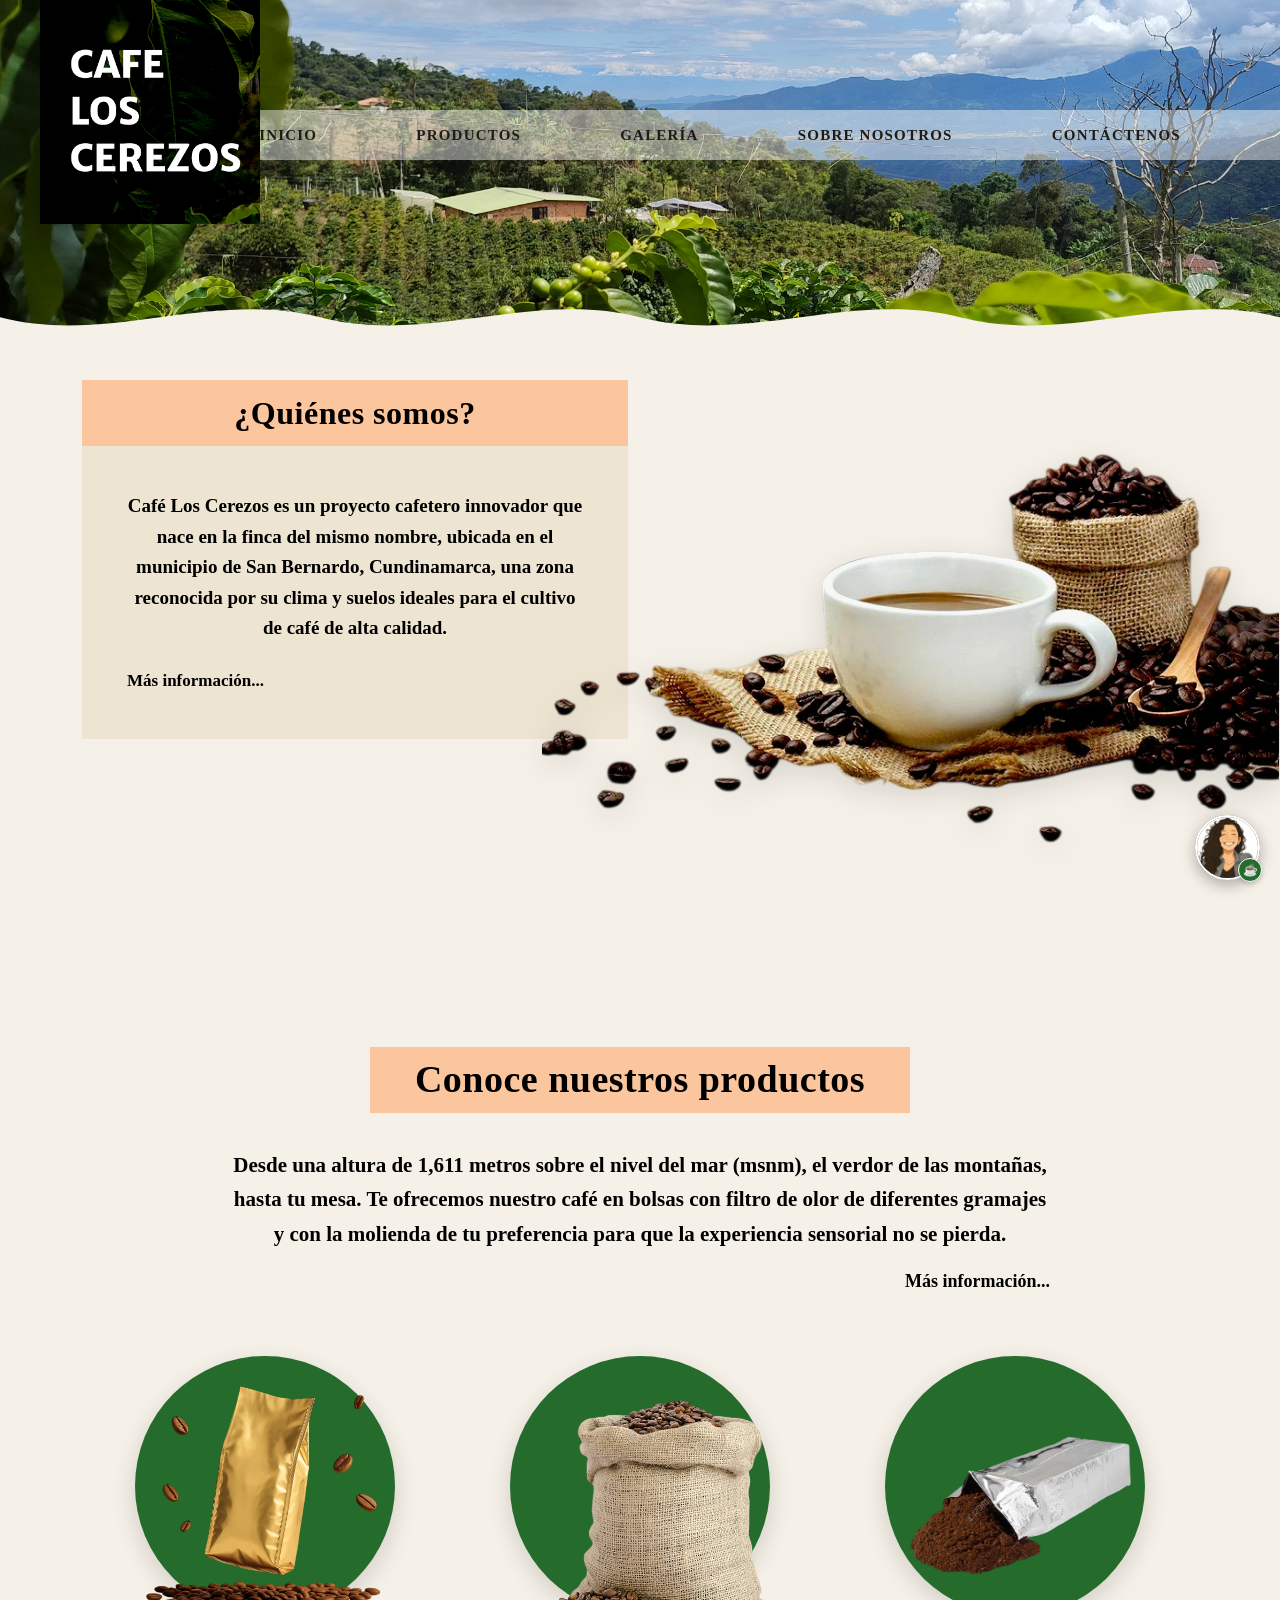
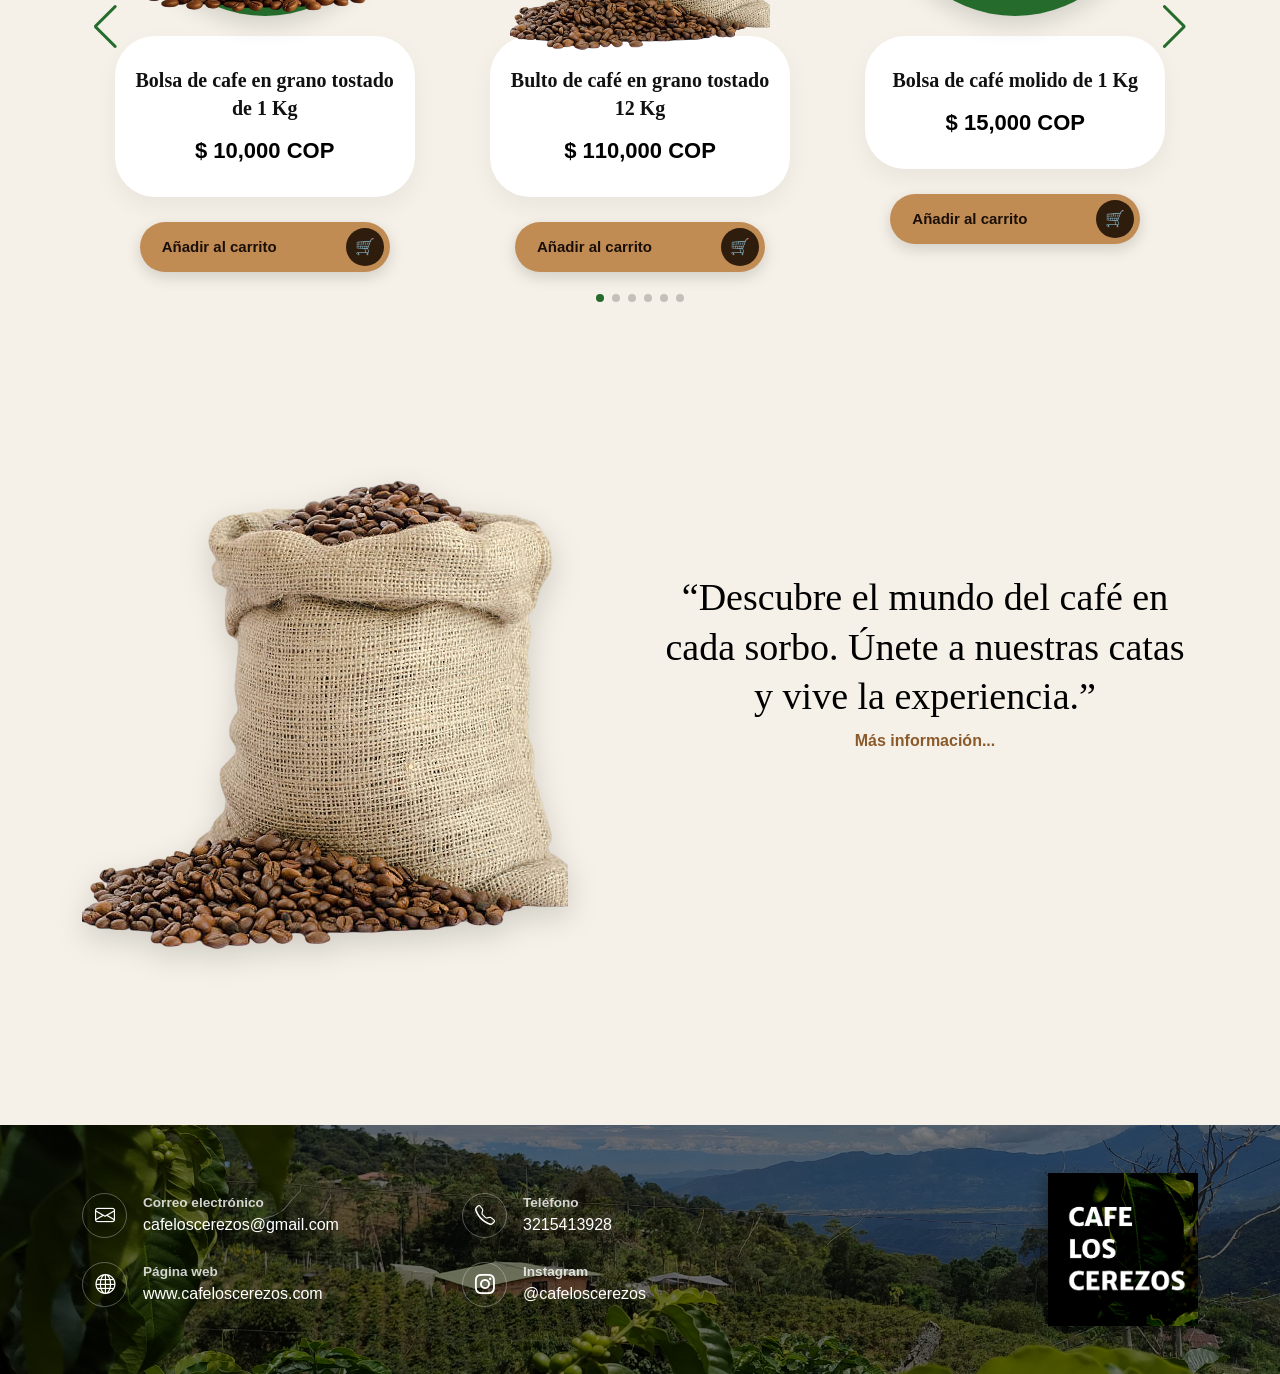
==== commit 955da935: "Corregir rutas estaticas de index.html para produccion en Flask" ====
--- a/templates/index.html
+++ b/templates/index.html
@@ -5,42 +5,53 @@
     <meta charset="UTF-8">
     <meta name="viewport" content="width=device-width, initial-scale=1">
     
-    <!-- TÍTULO OPTIMIZADO (50-60 caracteres) -->
-    <title>Café Los Cerezos | Café Especial de Origen en Cundinamarca</title>
-
-    <!-- META DESCRIPCIÓN (140-160 caracteres) -->
-    <meta name="description" content="Descubre Café Los Cerezos, un café especial de alta calidad cultivado a 1,611 msnm en San Bernardo, Cundinamarca. Compra en grano o molido directamente aquí.">
-
-    <!-- PALABRAS CLAVE -->
-    <meta name="keywords" content="Café Los Cerezos, café de origen, café especial, San Bernardo Cundinamarca, café en grano, café molido, café de Colombia">
-
-    <!-- FAVICON -->
-    <link rel="icon" href="logo-cafe.png" type="image/png">
-
-<!-- METADATOS PARA REDES SOCIALES (Open Graph) -->
+    <!-- TÍTULO OPTIMIZADO (SEO On-Page) -->
+    <title>Café Los Cerezos | Café Especial de Origen y Tradición</title>
+
+    <!-- META DESCRIPCIÓN (SEO On-Page) -->
+    <meta name="description" content="Siente el aroma del mejor café cultivado con pasión en San Bernardo, Cundinamarca. Descubre Café Los Cerezos, café especial en grano y molido directo a tu taza.">
+
+    <!-- PALABRAS CLAVE (SEO On-Page) -->
+    <meta name="keywords" content="Café Los Cerezos, café especial de origen, café en grano, café molido colombiano, finca de café, San Bernardo Cundinamarca">
+
+    <!-- FAVICON (Ruta /static/ corregida) -->
+    <link rel="icon" href="/static/logo-cafe.png" type="image/png">
+
+    <!-- METADATOS PARA REDES SOCIALES (Open Graph) -->
     <meta property="og:title" content="Café Los Cerezos | Café Especial de Origen">
-    <meta property="og:description" content="Disfruta del aroma y sabor del café cultivado en el corazón de San Bernardo, Cundinamarca.">
-    <meta property="og:image" content="logo-cafe.png">
+    <meta property="og:description" content="Siente el aroma del mejor café cultivado con pasión. Explora nuestra experiencia multimedia.">
+    <meta property="og:image" content="/static/logo-cafe.png">
+    <meta property="og:url" content="https://alegarciagu-lab.github.io/CAFE-LOS-CEREZOS/">
     <meta property="og:type" content="website">
-    
+
+    <!-- TWITTER CARDS -->
+    <meta name="twitter:card" content="summary_large_image">
+    <meta name="twitter:title" content="Café Los Cerezos | Café Especial de Origen">
+    <meta name="twitter:description" content="Siente el aroma del mejor café cultivado con pasión.">
+    <meta name="twitter:image" content="/static/logo-cafe.png">
+
     <!-- TIPOGRAFÍA -->
     <link href="https://fonts.googleapis.com/css2?family=Caveat+Brush&display=swap" rel="stylesheet">
 
-    <!-- ESTILOS -->
-       <link href="https://cdn.jsdelivr.net/npm/bootstrap@5.3.2/dist/css/bootstrap.min.css" rel="stylesheet">
+    <!-- ESTILOS BOOTSTRAP -->
+    <link href="https://cdn.jsdelivr.net/npm/bootstrap@5.3.2/dist/css/bootstrap.min.css" rel="stylesheet">
+    
+    <!-- ESTILOS DE SWIPER -->
     <link rel="stylesheet" href="https://cdn.jsdelivr.net/npm/swiper@11/swiper-bundle.min.css" />
+    
+    <!-- CONEXIÓN A TU ARCHIVO DE ESTILOS DE INICIO (Ruta /static/ corregida en minúsculas) -->
     <link rel="stylesheet" href="/static/inicio.css">
 
     <!-- ICONOS DE BOOTSTRAP -->
- <link rel="stylesheet" href="https://cdn.jsdelivr.net/npm/bootstrap-icons@1.11.3/font/bootstrap-icons.min.css">   
-
-    <!-- DATOS ESTRUCTURADOS (SEO LOCAL): Le indica a Google exactamente qué es tu negocio -->
+    <link rel="stylesheet" href="https://cdn.jsdelivr.net/npm/bootstrap-icons@1.11.3/font/bootstrap-icons.min.css">
+
+    <!-- DATOS ESTRUCTURADOS (SEO LOCAL) -->
     <script type="application/ld+json">
     {
       "@context": "https://schema.org",
       "@type": "LocalBusiness",
       "name": "Café Los Cerezos",
-      "image": "logo-cafe.png",
+      "image": "/static/logo-cafe.png",
       "description": "Proyecto cafetero innovador en San Bernardo, Cundinamarca, enfocado en la producción de café especial de alta calidad.",
       "telephone": "+573215413928",
       "email": "cafeloscerezos@gmail.com",
@@ -52,36 +63,30 @@
       }
     }
     </script>
-    
 </head>
 
 <body>
 
 <!-- PORTADA -->
 <header class="hero">
-    
-    <!-- SEO: Título principal indispensable -->
-    <h1 class="visually-hidden">Café Los Cerezos - Café Especial de Origen de San Bernardo, Cundinamarca</h1>
-    
-    <!-- LOGO -->
+    <!-- SEO: Título principal H1 invisible para los usuarios pero visible para Google -->
+    <h1 class="visually-hidden">Café Los Cerezos - Café Especial de Origen en San Bernardo, Cundinamarca</h1>
+
+    <!-- LOGO (Ruta /static/ corregida) -->
     <div class="logo-vertical">
-        <img src="logo-cafe.png" alt="Logo Café Los Cerezos">
+        <img src="/static/logo-cafe.png" alt="Logo de Café Los Cerezos">
     </div>
 
-  <!-- MENÚ-->
-<nav class="menu">
-    <ul>
-        <li><a href="index.html">Inicio</a></li>
-        <!-- Te lleva a la sección de productos en el inicio -->
-        <li><a href="productos.html#productos">Productos</a></li> 
-        <!-- Te lleva a la página independiente de galería -->
-        <li><a href="galeria.html">Galería</a></li>
-        <!-- Te lleva a la sección de Quiénes Somos en el inicio -->
-        <li><a href="sobrenosotros.html#quienes">Sobre nosotros</a></li>
-        <!-- Te lleva al footer de contacto en el inicio -->
-        <li><a href="contactenos.html#contacto">Contáctenos</a></li>
-    </ul>
-</nav>
+    <!-- MENÚ-->
+    <nav class="menu">
+        <ul>
+            <li><a href="index.html">Inicio</a></li>
+            <li><a href="productos.html#productos">Productos</a></li> 
+            <li><a href="galeria.html">Galería</a></li>
+            <li><a href="sobrenosotros.html#quienes">Sobre nosotros</a></li>
+            <li><a href="contactenos.html#contacto">Contáctenos</a></li>
+        </ul>
+    </nav>
 
     <!-- ONDA -->
     <div class="onda-svg">
@@ -95,71 +100,57 @@
             </path>
         </svg>
     </div>
-
 </header>
 
 <!-- CONTENIDO -->
 <div class="contenido">
 
-<!-- QUIÉNES SOMOS -->
+    <!-- QUIÉNES SOMOS -->
     <section id="quienes" class="quienes">
         <div class="container">
              <div class="row align-items-center"> 
-
                 <!-- Columna de Texto -->
                 <div class="col-md-6">
-                    
-                    <!-- El título de quienes somos -->
-                    <h2 class="titulo-quienes">¿Quienes somos?</h2>
-                    
-                    <!-- Tarjeta de Texto debajo -->
+                    <h2 class="titulo-quienes">¿Quiénes somos?</h2>
                     <div class="card-texto-quienes">
                         <p class="parrafo-quienes">
                             Café Los Cerezos es un proyecto cafetero innovador que nace en la finca del mismo nombre, ubicada en el municipio de San Bernardo, Cundinamarca, una zona reconocida por su clima y suelos ideales para el cultivo de café de alta calidad.
                         </p>
-                        <a href="#" class="link-quienes-mas">Más información...</a>
-                    </div>
-
-                </div>
-
-                <!-- Columna de Imagen -->
+                        <a href="sobrenosotros.html" class="link-quienes-mas">Más información...</a>
+                    </div>
+                </div>
+
+                <!-- Columna de Imagen (Ruta /static/ y nombre de imagen corregido) -->
                 <div class="col-md-6 text-center">
-    <img src="cafe-y-taza.png" class="img-cafe-quienes" alt="Saco de café en grano y taza servida de Café Los Cerezos">
-</div>
-
+                    <img src="/static/cafe-y-taza.png" class="img-cafe-quienes" alt="Saco de granos de café y taza recién servida de Café Los Cerezos">
+                </div>
             </div>
         </div>
     </section>
 
     <!-- PRODUCTOS -->
-<section id="productos" class="container">
-
-        <!-- CONTENEDOR PARA CENTRAR EL TÍTULO CON LA FRANJA NARANJA-->
+    <section id="productos" class="container">
         <div class="contenedor-titulo-productos">
-            <h2 class="section-titulo">
-                Conoce nuestros productos
-            </h2>
-        </div>
-
-        <!-- TEXTO DESCRIPCIÓN -->
+            <h2 class="section-titulo">Conoce nuestros productos</h2>
+        </div>
+
         <p class="text-intro-productos">
             Desde una altura de 1,611 metros sobre el nivel del mar (msnm), el verdor de las montañas, hasta tu mesa. 
             Te ofrecemos nuestro café en bolsas con filtro de olor de diferentes gramajes y con la molienda de tu preferencia 
             para que la experiencia sensorial no se pierda.
-            <a href="#" class="link-mas-info">Más información...</a>
+            <a href="productos.html" class="link-mas-info">Más información...</a>
         </p>
 
-
-        <!-- SLIDER DE PRODUCTOS -->
+        <!-- SLIDER DE PRODUCTOS (Rutas /static/, nombres de imagen y alt optimizados) -->
         <div class="swiper swiper-productos">
             <div class="swiper-wrapper">
 
-                <!-- PRODUCTO 1: Bolsa de cafe -->
+                <!-- PRODUCTO 1: Bolsa de café -->
                 <div class="swiper-slide">
                     <div class="contenedor-producto-mockup">
                         <div class="producto-visual">
                             <div class="circulo-verde-productos">
-                                <img src="bolsa-de-cafe.png" class="img-producto-dorado" alt="Bolsa de Café Los Cerezos de 1 Kg en grano tostado">
+                                <img src="/static/bolsa-de-cafe.png" class="img-producto-dorado" alt="Bolsa de Café Los Cerezos de 1 Kg en grano tostado">
                             </div>
                         </div>
                         <div class="producto-info-container">
@@ -180,7 +171,7 @@
                     <div class="contenedor-producto-mockup">
                         <div class="producto-visual">
                             <div class="circulo-verde-productos">
-                                <img src="bulto-de-cafe.png" class="img-producto-dorado" alt="Bulto o saco de Café Los Cerezos en grano tostado de 12 Kg">
+                                <img src="/static/bulto-de-cafe.png" class="img-producto-dorado" alt="Bulto o saco de Café Los Cerezos en grano tostado de 12 Kg">
                             </div>
                         </div>
                         <div class="producto-info-container">
@@ -201,7 +192,7 @@
                     <div class="contenedor-producto-mockup">
                         <div class="producto-visual">
                             <div class="circulo-verde-productos">
-                                <img src="cafe-molido.png" class="img-producto-dorado" alt="Bolsa de café molido de 1 Kg marca Café Los Cerezos">
+                                <img src="/static/cafe-molido.png" class="img-producto-dorado" alt="Bolsa de café molido de 1 Kg marca Café Los Cerezos">
                             </div>
                         </div>
                         <div class="producto-info-container">
@@ -216,12 +207,13 @@
                         </div>
                     </div>
                 </div>
-                <!-- PRODUCTO 4: Taza de cafe -->
+
+                <!-- PRODUCTO 4: Taza de café -->
                 <div class="swiper-slide">
                     <div class="contenedor-producto-mockup">
                         <div class="producto-visual">
                             <div class="circulo-verde-productos">
-                                <img src="taza-de-cafe.png" class="img-producto-dorado" alt="Taza de cerámica blanca con café negro de origen">
+                                <img src="/static/taza-de-cafe.png" class="img-producto-dorado" alt="Taza de cerámica blanca con café negro de origen">
                             </div>
                         </div>
                         <div class="producto-info-container">
@@ -236,12 +228,13 @@
                         </div>
                     </div>
                 </div>
-                <!-- PRODUCTO 5: Vaso para bebidas calientes o frias-->
+
+                <!-- PRODUCTO 5: Vaso para bebidas calientes o frías -->
                 <div class="swiper-slide">
                     <div class="contenedor-producto-mockup">
                         <div class="producto-visual">
                             <div class="circulo-verde-productos">
-                               <img src="vaso-para-bebidas-calientes-o-frias.png" class="img-producto-dorado" alt="Vaso térmico portátil para bebidas de Café Los Cerezos"> 
+                                <img src="/static/vaso-para-bebidas-calientes-o-frias.png" class="img-producto-dorado" alt="Vaso térmico portátil para bebidas de Café Los Cerezos">
                             </div>
                         </div>
                         <div class="producto-info-container">
@@ -256,12 +249,13 @@
                         </div>
                     </div>
                 </div>
+
                 <!-- PRODUCTO 6: Gorras personalizadas -->
                 <div class="swiper-slide">
                     <div class="contenedor-producto-mockup">
                         <div class="producto-visual">
                             <div class="circulo-verde-productos">
-                              <img src="gorras-personalizadas.png" class="img-producto-dorado" alt="Gorra promocional color verde con el logo bordado de Café Los Cerezos">  
+                                <img src="/static/gorras-personalizadas.png" class="img-producto-dorado" alt="Gorra promocional color verde con el logo bordado de Café Los Cerezos">
                             </div>
                         </div>
                         <div class="producto-info-container">
@@ -276,15 +270,14 @@
                         </div>
                     </div>
                 </div>
-            </div> <!-- Cierre -->
+
+            </div> <!-- Cierre slider -->
 
             <!-- ELEMENTOS DE NAVEGACIÓN Y PAGINACIÓN DE SWIPER -->
-
             <div class="swiper-pagination"></div>
             <div class="swiper-button-next"></div>
             <div class="swiper-button-prev"></div>
         </div>
-
     </section>
 </div>
 
@@ -292,19 +285,17 @@
 <section class="frase-cafe my-5">
     <div class="container">
         <div class="row align-items-center">
-            <!-- IMAGEN -->
+            <!-- IMAGEN (Ruta /static/ y nombre de imagen corregido) -->
             <div class="col-md-6">
-    <img src="bulto-de-cafe.png" class="img-fluid img-frase" alt="Bulto artesanal de café en grano listo para molienda">
-</div>
+                <img src="/static/bulto-de-cafe.png" class="img-fluid img-frase" alt="Bulto artesanal de café en grano listo para molienda">
+            </div>
             <!-- TEXTO -->
             <div class="col-md-6 text-center">
                 <h3 class="texto-frase">
                     “Descubre el mundo del café en cada sorbo.
                     Únete a nuestras catas y vive la experiencia.”
                 </h3>
-                <p class="mas-info">
-                    Más información...
-                </p>
+                <p class="mas-info">Más información...</p>
             </div>
         </div>
     </div>
@@ -323,62 +314,62 @@
     </svg>
 </div>
 
-<!-- FOOTER -->
+<!-- FOOTER CON MARCA Y CONTACTO (Rutas /static/ corregidas) -->
 <footer id="contacto" class="footer-cafe text-white py-5">
     <div class="container">
         <div class="row align-items-center">
             <!-- Columna Izquierda: Datos de contacto -->
             <div class="col-md-8 text-start">
-    <div class="row g-4">
-        <!-- Correo -->
-        <div class="col-sm-6 d-flex align-items-center">
-            <div class="border rounded-circle d-flex align-items-center justify-content-center me-3" style="width: 45px; height: 45px; border-color: rgba(255,255,255,0.3) !important;">
-                <i class="bi bi-envelope fs-5"></i>
+                <div class="row g-4">
+                    <!-- Correo -->
+                    <div class="col-sm-6 d-flex align-items-center">
+                        <div class="border rounded-circle d-flex align-items-center justify-content-center me-3" style="width: 45px; height: 45px; border-color: rgba(255,255,255,0.3) !important;">
+                            <i class="bi bi-envelope fs-5"></i>
+                        </div>
+                        <div>
+                            <p class="mb-0 fw-bold" style="font-size: 0.85rem; opacity: 0.8;">Correo electrónico</p>
+                            <p class="mb-0">cafeloscerezos@gmail.com</p>
+                        </div>
+                    </div>
+                    <!-- Teléfono -->
+                    <div class="col-sm-6 d-flex align-items-center">
+                        <div class="border rounded-circle d-flex align-items-center justify-content-center me-3" style="width: 45px; height: 45px; border-color: rgba(255,255,255,0.3) !important;">
+                            <i class="bi bi-telephone fs-5"></i>
+                        </div>
+                        <div>
+                            <p class="mb-0 fw-bold" style="font-size: 0.85rem; opacity: 0.8;">Teléfono</p>
+                            <p class="mb-0">3215413928</p>
+                        </div>
+                    </div>
+                    <!-- Web -->
+                    <div class="col-sm-6 d-flex align-items-center">
+                        <div class="border rounded-circle d-flex align-items-center justify-content-center me-3" style="width: 45px; height: 45px; border-color: rgba(255,255,255,0.3) !important;">
+                            <i class="bi bi-globe fs-5"></i>
+                        </div>
+                        <div>
+                            <p class="mb-0 fw-bold" style="font-size: 0.85rem; opacity: 0.8;">Página web</p>
+                            <p class="mb-0">www.cafeloscerezos.com</p>
+                        </div>
+                    </div>
+                    <!-- Instagram -->
+                    <div class="col-sm-6 d-flex align-items-center">
+                        <div class="border rounded-circle d-flex align-items-center justify-content-center me-3" style="width: 45px; height: 45px; border-color: rgba(255,255,255,0.3) !important;">
+                            <i class="bi bi-instagram fs-5"></i>
+                        </div>
+                        <div>
+                            <p class="mb-0 fw-bold" style="font-size: 0.85rem; opacity: 0.8;">Instagram</p>
+                            <p class="mb-0">@cafeloscerezos</p>
+                        </div>
+                    </div>
+                </div>
             </div>
-            <div>
-                <p class="mb-0 fw-bold" style="font-size: 0.85rem; opacity: 0.8;">Correo electrónico</p>
-                <p class="mb-0">cafeloscerezos@gmail.com</p>
+
+            <!-- Columna Derecha: Bloque del Logo (Ruta /static/ corregida) -->
+            <div class="col-md-4 text-md-end text-center mt-4 mt-md-0">
+                <div class="marca-footer d-inline-block">
+                    <img src="/static/logo-cafe.png" alt="Logo Café Los Cerezos" style="width: 150px; box-shadow: -5px 5px 15px rgba(0, 0, 0, 0.3);">
+                </div>
             </div>
-        </div>
-        <!-- Teléfono -->
-        <div class="col-sm-6 d-flex align-items-center">
-            <div class="border rounded-circle d-flex align-items-center justify-content-center me-3" style="width: 45px; height: 45px; border-color: rgba(255,255,255,0.3) !important;">
-                <i class="bi bi-telephone fs-5"></i>
-            </div>
-            <div>
-                <p class="mb-0 fw-bold" style="font-size: 0.85rem; opacity: 0.8;">Teléfono</p>
-                <p class="mb-0">3215413928</p>
-            </div>
-        </div>
-        <!-- Web -->
-        <div class="col-sm-6 d-flex align-items-center">
-            <div class="border rounded-circle d-flex align-items-center justify-content-center me-3" style="width: 45px; height: 45px; border-color: rgba(255,255,255,0.3) !important;">
-                <i class="bi bi-globe fs-5"></i>
-            </div>
-            <div>
-                <p class="mb-0 fw-bold" style="font-size: 0.85rem; opacity: 0.8;">Página web</p>
-                <p class="mb-0">www.cafeloscerezos.com</p>
-            </div>
-        </div>
-        <!-- Instagram -->
-        <div class="col-sm-6 d-flex align-items-center">
-            <div class="border rounded-circle d-flex align-items-center justify-content-center me-3" style="width: 45px; height: 45px; border-color: rgba(255,255,255,0.3) !important;">
-                <i class="bi bi-instagram fs-5"></i>
-            </div>
-            <div>
-                <p class="mb-0 fw-bold" style="font-size: 0.85rem; opacity: 0.8;">Instagram</p>
-                <p class="mb-0">@cafeloscerezos</p>
-            </div>
-        </div>
-    </div>
-</div>
-
-            <!-- Columna Derecha: Bloque del Logo -->
-            <div class="col-md-4 text-md-end text-center mt-4 mt-md-0">
-                  <div class="marca-footer d-inline-block">
-                   <img src="logo-cafe.png" alt="Logo Café Los Cerezos" style="width: 150px; box-shadow: -5px 5px 15px rgba(0, 0, 0, 0.3);">
-            </div>
-          </div>
         </div>
     </div>
 </footer>
@@ -391,24 +382,16 @@
 
 <!-- SCRIPT CHATBOT-->
 <script>
-
-
 // 1. INICIALIZAR SWIPER PARA LOS PRODUCTOS
 const swiperProductos = new Swiper('.swiper-productos', {
     slidesPerView: 1,      /* 1 producto en pantallas móviles */
     spaceBetween: 20,     /* Espacio entre productos */
     loop: true,            /* Infinito */
     grabCursor: true,      /* Cursor mano */
-    
-
-    // MOVIMIENTO AUTOMÁTICO //
-
     autoplay: {
         delay: 3000,                  /* Se desliza cada 3 segundos*/
         disableOnInteraction: false,   /* No se detiene aunque el usuario lo mueva manualmente */
     },
-    // FIN //
-
     navigation: {
         nextEl: '.swiper-button-next',
         prevEl: '.swiper-button-prev',
@@ -429,9 +412,7 @@
     }
 });
 
-
 // 2. FUNCIONES DEL CHATBOT
-
 function enviarMensaje() {
     let input = document.getElementById("mensaje");
     let mensaje = input.value.trim();
@@ -439,9 +420,7 @@
 
     if (mensaje === "") return;
 
-    chat.innerHTML += `
-        <div class="mensaje-user">${mensaje}</div>
-    `;
+    chat.innerHTML += `<div class="mensaje-user">${mensaje}</div>`;
 
     fetch("/chat", {
         method: "POST",
@@ -460,24 +439,16 @@
             '<br><a href="$1" target="_blank" class="btn-link-chat">Abrir enlace ☕</a>'
         );
 
-        chat.innerHTML += `
-            <div class="mensaje-bot">${respuestaConLinks}</div>
-        `;
+        chat.innerHTML += `<div class="mensaje-bot">${respuestaConLinks}</div>`;
         chat.scrollTop = chat.scrollHeight;
     })
     .catch(error => {
         console.error("Error:", error);
-        chat.innerHTML += `
-            <div class="mensaje-bot">
-                Alejandra está fuera de servicio un momento ☕
-            </div>
-        `;
+        chat.innerHTML += `<div class="mensaje-bot">Alejandra está fuera de servicio un momento ☕</div>`;
     });
 
     input.value = "";
 }
-
-// ENTER PARA ENVIAR MENSAJE
 
 document.getElementById("mensaje").addEventListener("keypress", function(e) {
     if (e.key === "Enter") {
@@ -485,7 +456,6 @@
     }
 });
 
-// SALUDO AUTOMÁTICO AL CARGAR
 window.onload = function() {
     let chat = document.getElementById("chat");
     chat.innerHTML += `
@@ -496,54 +466,42 @@
     `;
 };
 
-// FUNCIÓN PARA MOSTRAR O OCULTAR LA VENTANA DE CHAT
 function toggleChat() {
     let chatBox = document.getElementById("miChatBox");
     let chatToggle = document.querySelector(".chat-toggle");
     
-    // Si la ventana está oculta, la mostramos y ocultamos el botón flotante
     if (chatBox.style.display === "none" || chatBox.style.display === "") {
         chatBox.style.display = "flex";
         chatToggle.style.display = "none";
     } else {
-        // Si la ventana está abierta, la ocultamos y volvemos a mostrar el botón flotante
         chatBox.style.display = "none";
         chatToggle.style.display = "flex";
     }
 }
-
 </script>
 
-<!-- BOTÓN FLOTANTE PARA ABRIR EL CHAT -->
+<!-- BOTÓN FLOTANTE PARA ABRIR EL CHAT (Ruta /static/ corregida) -->
 <div class="chat-toggle" onclick="toggleChat()">
-    <img src="alejandra-avatar.jpeg" alt="Avatar de Alejandra, asistente y barista virtual de Café Los Cerezos" class="avatar-toggle">
+    <img src="/static/alejandra-avatar.jpeg" alt="Avatar de Alejandra, asistente y barista virtual de Café Los Cerezos" class="avatar-toggle">
     <span class="chat-badge-icon">☕</span>
 </div>
 
-<!-- CHATBOT -->
+<!-- CHATBOT (Ruta /static/ corregida) -->
 <div class="chat-box" id="miChatBox" style="display: none;">
-
     <div class="chat-header">
         <div class="avatar-container">
-            <img src="alejandra-avatar.jpeg" alt="Alejandra Barista Virtual" class="avatar-img">
+            <img src="/static/alejandra-avatar.jpeg" alt="Alejandra Barista Virtual" class="avatar-img">
         </div>
         <div class="chat-header-info">
             <span class="chat-name">Alejandra</span>
             <span class="chat-status">Barista Virtual</span>
         </div>
-        <!-- BOTOn DE CERRAR-->
         <button class="btn-cerrar-chat" onclick="toggleChat()">&times;</button>
     </div>
 
-    <!-- IMPUT -->
     <div id="chat"></div>
-
     <input type="text" id="mensaje" placeholder="Escribe tu mensaje...">
-
-    <button id="btn-enviar" onclick="enviarMensaje()">
-        Enviar
-    </button>
-
+    <button id="btn-enviar" onclick="enviarMensaje()">Enviar</button>
 </div>
 
 </body>
